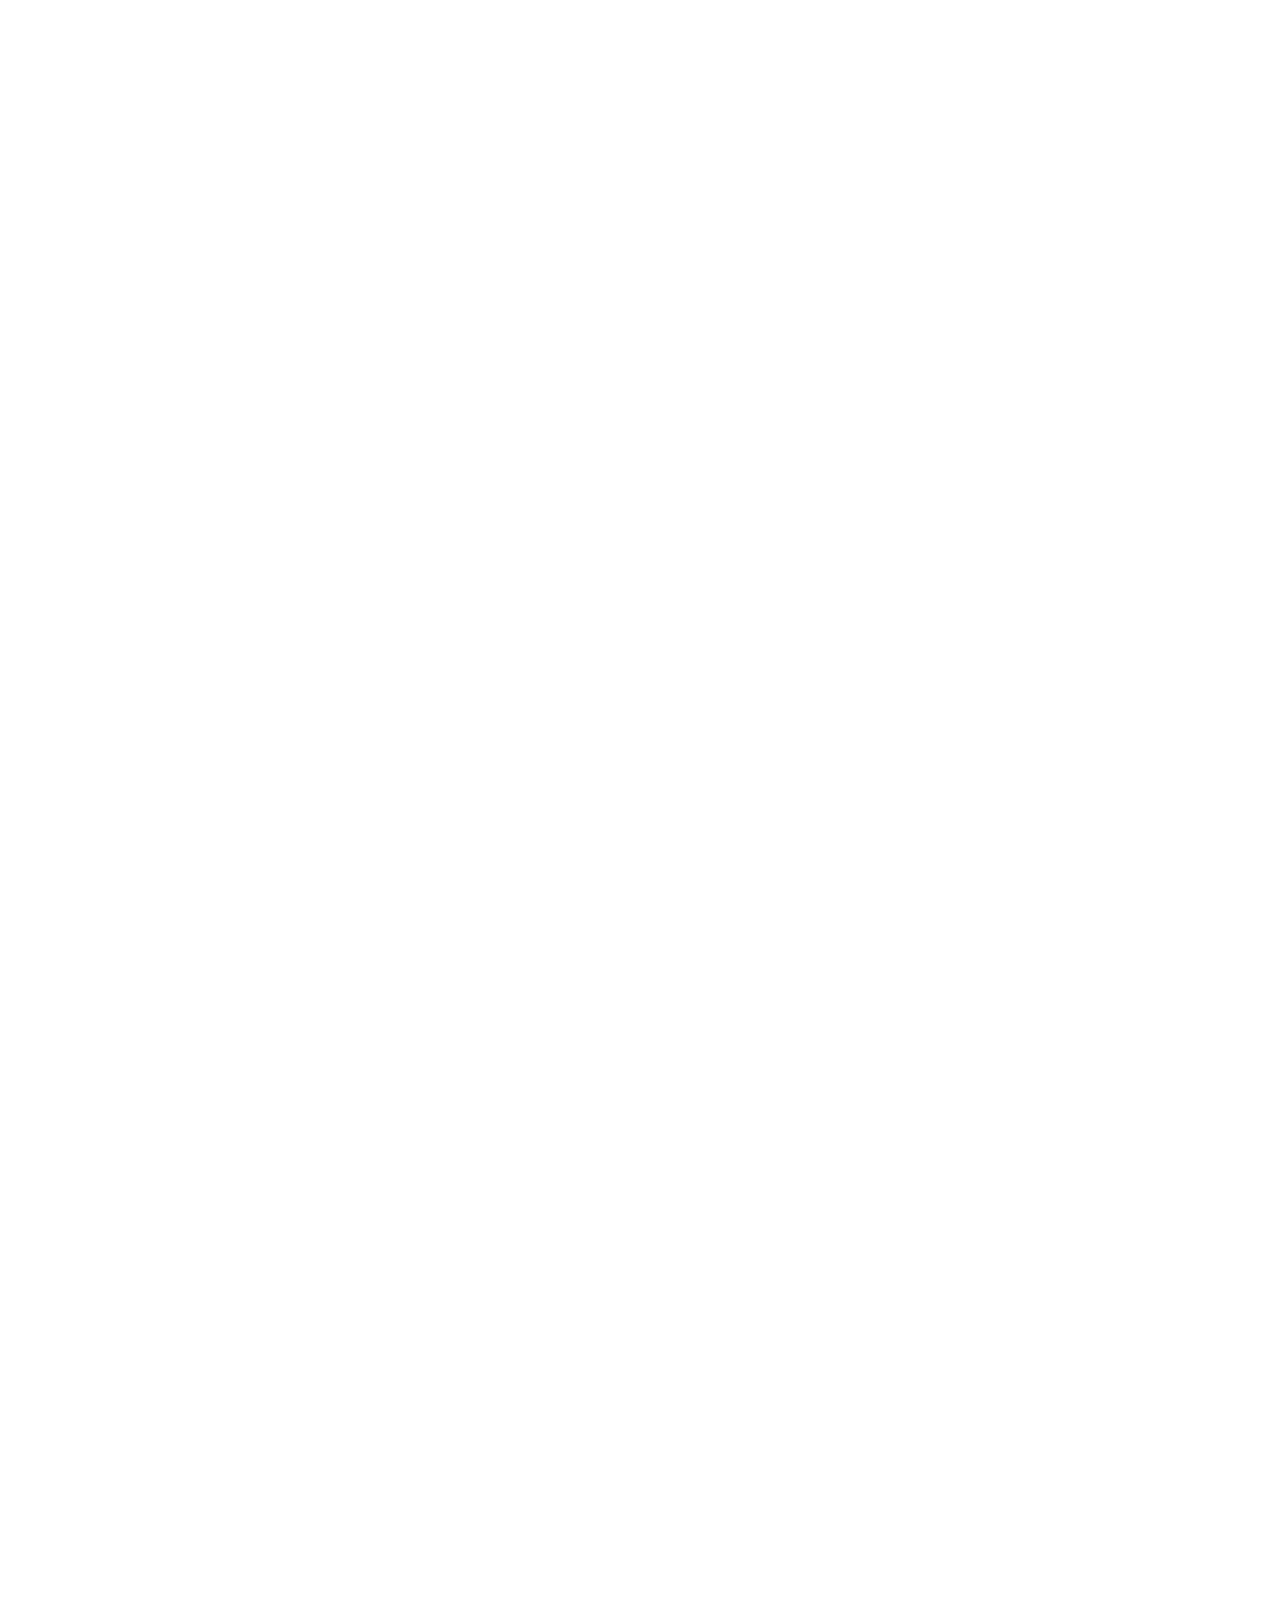
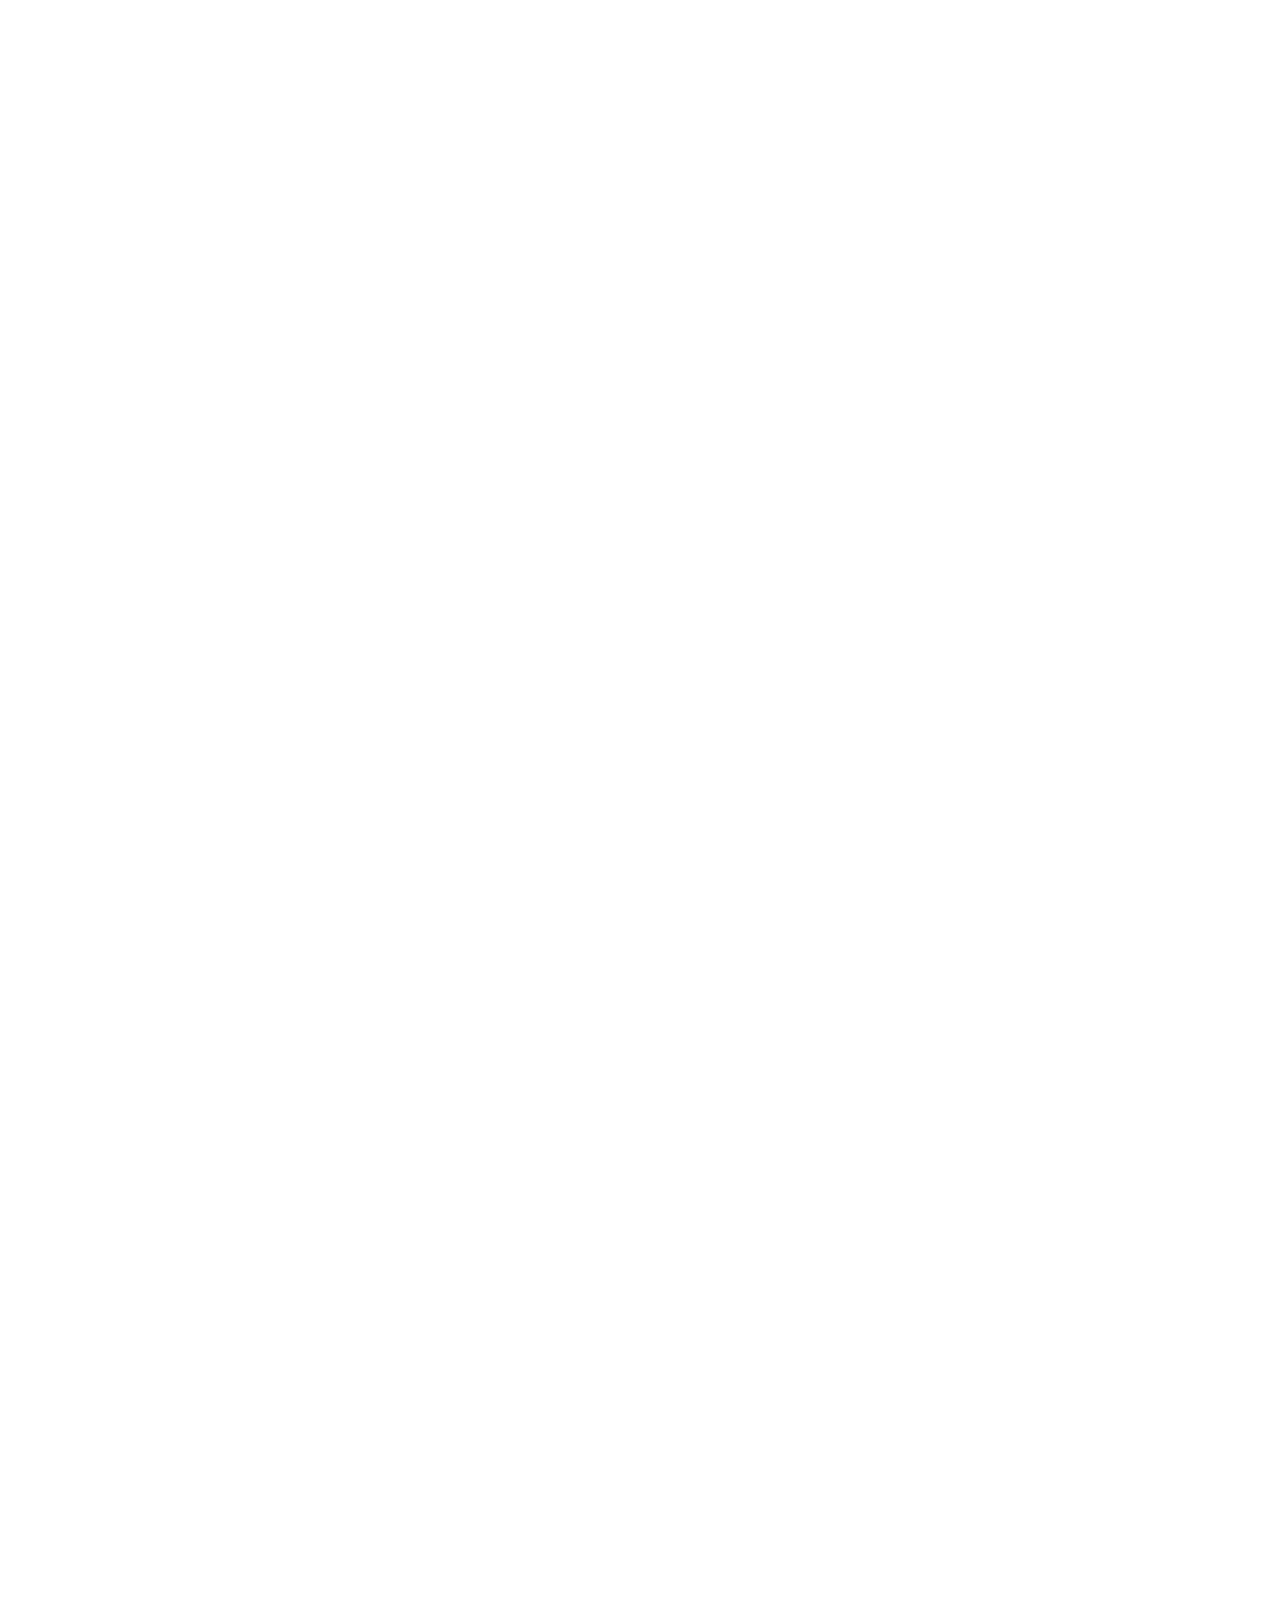
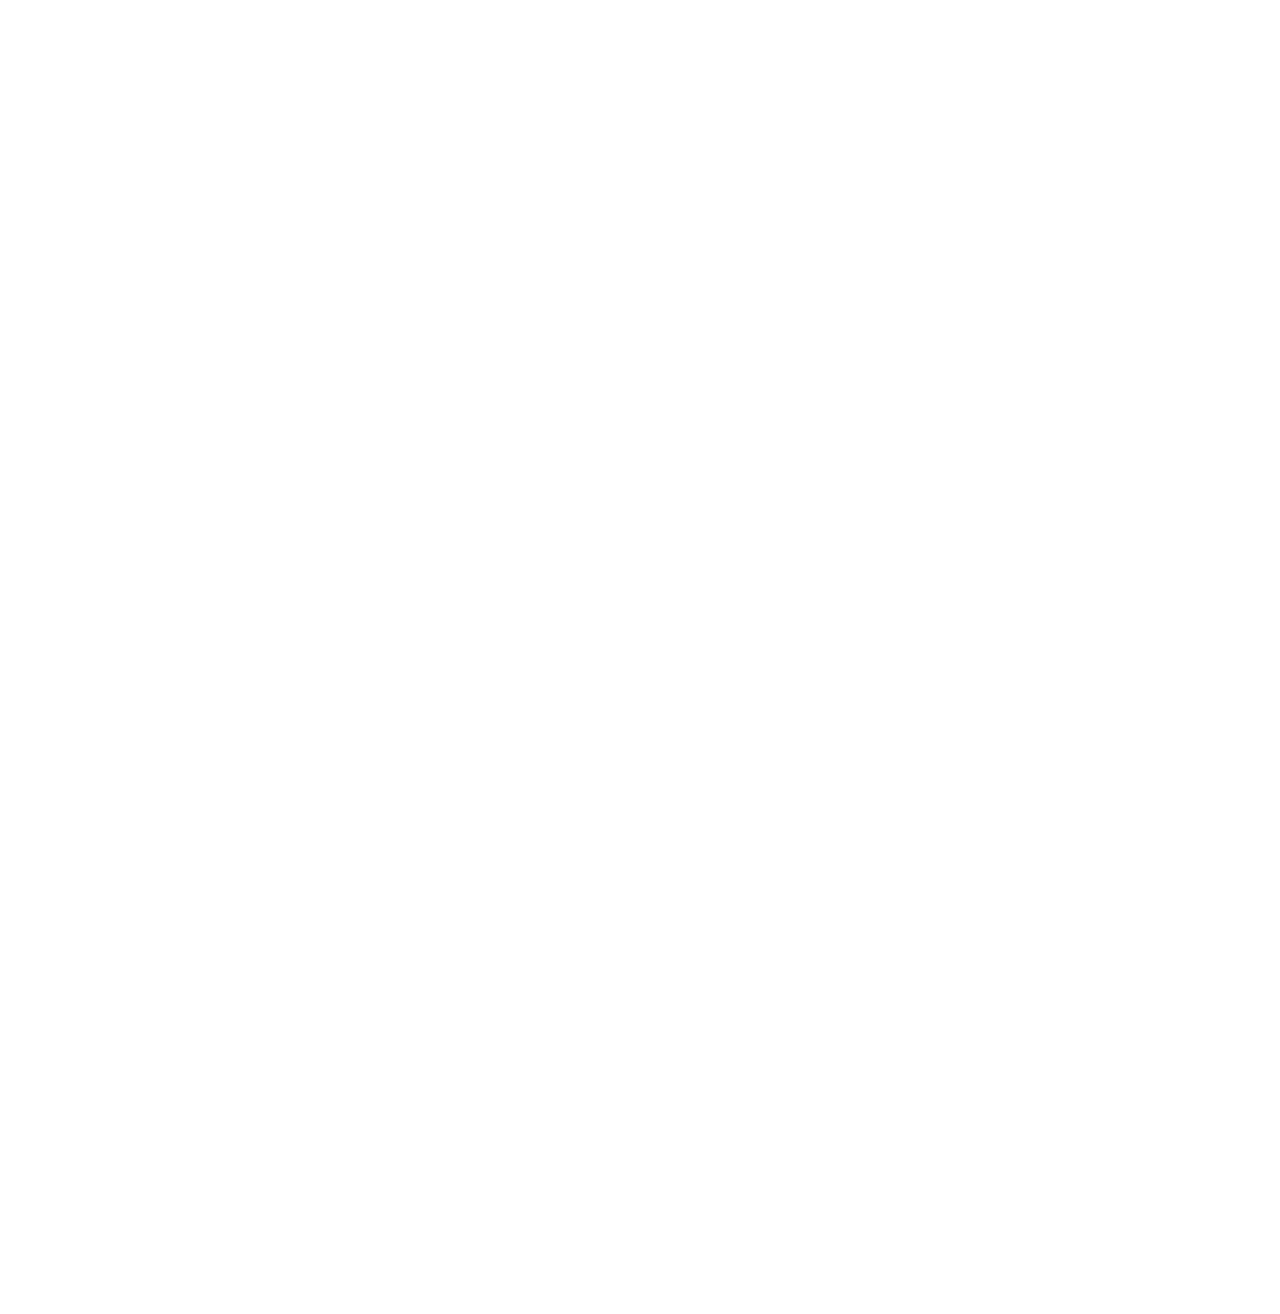
==== index.html @ 6619be15 "Added Images" ====
<!DOCTYPE html>
<!--[if IE 8 ]><html class="ie" xmlns="http://www.w3.org/1999/xhtml" xml:lang="en-US" lang="en-US"> <![endif]-->
<!--[if (gte IE 9)|!(IE)]><!-->
<html xmlns="http://www.w3.org/1999/xhtml" xml:lang="en-US" lang="en-US">
<!--<![endif]-->

<head>
    <!-- Basic Page Needs -->
    <meta charset="utf-8">
    <!--[if IE]><meta http-equiv='X-UA-Compatible' content='IE=edge,chrome=1'><![endif]-->
    <title>Sree Planners & Builders</title>
    <meta name="description"
        content="Template built for Construction Company, Building Services, Architecture, Engineering, Cleaning Service and other Construction related services">
    <meta name="keywords"
        content=" architecture, builder, building, building company, cleaning services, construction, construction business, construction company">
    <meta name="author" content="blogwp.com">

    <!-- Mobile Specific Metas -->
    <meta name="viewport" content="width=device-width, initial-scale=1, maximum-scale=1">

    <!-- Theme Style -->
    <link rel="stylesheet" type="text/css" href="style.css">

    <!-- Favicon and touch icons  -->
    <link href="https://cdn.jsdelivr.net/npm/bootstrap@5.1.3/dist/css/bootstrap.min.css">
    <link rel="shortcut icon" href="assets/img/Layer 2.svg">
    <link rel="apple-touch-icon-precomposed" href="assets/icon/apple-touch-icon-158-precomposed.png">

    <!-- HTML5 shim and Respond.js for IE8 support of HTML5 elements and media queries -->
    <!--[if lt IE 9]>
      <script src="https://oss.maxcdn.com/html5shiv/3.7.2/html5shiv.min.js"></script>
      <script src="https://oss.maxcdn.com/respond/1.4.2/respond.min.js"></script>
    <![endif]-->
</head>

<body class="front-page no-sidebar site-layout-full-width header-style-1 menu-has-search menu-has-cart header-sticky">

    <div id="wrapper" class="animsition">
        <div id="page" class="clearfix">

            <div id="site-header-wrap">
                <!-- Whatsapp Button -->
                <link rel="stylesheet"
                    href="https://maxcdn.bootstrapcdn.com/font-awesome/4.5.0/css/font-awesome.min.css">
                <a href="https://api.whatsapp.com/send?phone=+919445814431" class=" float" target="_blank">
                    <i class="fa fa-whatsapp my-float"></i>
                </a>
                <!-- Whatsapp Button End -->
                <!-- Top Bar -->
                <div id="top-bar" class="style-2">
                    <div id="top-bar-inner" class="container">
                        <div class="top-bar-inner-wrap">

                            <div class="top-bar-socials">
                                <div class="inner">
                                    <span class="icons">
                                        <a href="index.html#" title="Twitter"><span class="fa fa-twitter"
                                                aria-hidden="true"></span></a>
                                        <a href="index.html#" title="Facebook"><span class="fa fa-facebook"
                                                aria-hidden="true"></span></a>
                                        <a href="index.html#" title="Google Plus"><span class="fa fa-google-plus"
                                                aria-hidden="true"></span></a>
                                        <a href="index.html#" title="Pinterest"><span class="fa fa-pinterest"
                                                aria-hidden="true"></span></a>
                                        <a href="index.html#" title="Dribbble"><span class="fa fa-dribbble"
                                                aria-hidden="true"></span></a>
                                    </span>
                                </div>
                            </div><!-- /.top-bar-socials -->

                            <div class="top-bar-content">
                                <span id="top-bar-text">
                                    <a href="tel:+919500789328"><i class="fa fa-phone-square"></i>+91 9500789328</a>
                                    <a href="mailto:sreeplanners2011@gmail.com"><i
                                            class="fa fa-envelope"></i>sreeplanners2011@gmail.com</a>
                                    <i class="fa fa-clock-o"></i>Mon-Sat: 7:00 - 17:00
                                </span><!-- /#top-bar-text -->
                            </div><!-- /.top-bar-content -->
                        </div>
                    </div>
                </div><!-- /#top-bar -->

                <!-- Header -->
                <header id="site-header" class="header-front-page style-1">
                    <div id="site-header-inner" class="container">
                        <div class="wrap-inner">
                            <div id="site-logo" class="clearfix">
                                <div id="site-logo-inner">
                                    <a href="home-slider-full-screen.html" title="Construction" rel="home"
                                        class="main-logo">
                                        <img class="logo" src="assets/img/Layer 2.svg" height="75px" alt="Construction"
                                            data-width="200" data-height="75px">
                                    </a>
                                </div>
                            </div><!-- /#site-logo -->

                            <div class="mobile-button"><span></span></div><!-- //mobile menu button -->

                            <nav id="main-nav" class="main-nav">
                                <ul class="menu">
                                    <li class="menu-item current-menu-item"><a href="index.html">Home</a>
                                    </li>
                                    <li class="menu-item"><a href="about.html">About Us</a>
                                    </li>
                                    <li class="menu-item"><a href="service.html">Services</a>
                                    </li>
                                    <li class="menu-item"><a href="portfolio.html">Portfolio</a></li>
                                    <li class="menu-item"><a href="contact.html">Contact</a></li>
                                </ul>
                            </nav>


                            <!-- /.nav-top-cart-wrapper -->
                        </div>
                    </div><!-- /#site-header-inner -->
                </header><!-- /#site-header -->
            </div><!-- /#site-header-wrap -->

            <!-- Slider -->
            <div class="rev_slider_wrapper fullwidthbanner-container">
                <div id="rev-slider2" class="rev_slider fullwidthabanner">
                    <ul>
                        <!-- Slide -->
                        <li data-transition="random">
                            <!-- Main Image -->
                            <img src="assets/img/slider/6.jpg" alt="" data-bgposition="center center" data-bgfit="cover"
                                data-bgrepeat="no-repeat" data-no-retina>
                            <!-- Layers -->
                            <div class="sfb tp-caption tp-resizeme text-white font-family-heading text-shadow text-center font-weight-700 letter-spacing-2px"
                                data-x="['center','center','center','center']" data-hoffset="['0','0','0','0']"
                                data-y="['middle','middle','middle','middle']" data-voffset="['-90','-90','-90','-90']"
                                data-fontsize="['58','54','50','46']" data-lineheight="['68','64','60','56']"
                                data-width="none" data-height="none" data-whitespace="nowrap" data-transform_idle="o:1;"
                                data-transform_in="o:0" data-transform_out="o:0"
                                data-mask_in="x:0px;y:0px;s:inherit;e:inherit;"
                                data-mask_out="x:0;y:0;s:inherit;e:inherit;" data-start="1500" data-splitin="none"
                                data-splitout="none" data-responsive_offset="on">
                                SREE BUILDER & PLANNERS
                            </div>
                            <div class="sfb tp-caption tp-resizeme text-white text-shadow text-center"
                                data-x="['center','center','center','center']" data-hoffset="['0','0','0','0']"
                                data-y="['middle','middle','middle','middle']" data-voffset="['-14','-14','-14','-14']"
                                data-fontsize="['16','16','16','16']" data-lineheight="['30','30','30','28']"
                                data-width="none" data-height="none" data-whitespace="nowrap" data-transform_idle="o:1;"
                                data-transform_in="o:0" data-transform_out="o:0"
                                data-mask_in="x:0px;y:0px;s:inherit;e:inherit;"
                                data-mask_out="x:0;y:0;s:inherit;e:inherit;" data-start="1800" data-splitin="none"
                                data-splitout="none" data-responsive_offset="on" data-lasttriggerstate="reset">
                                We will make your building construction project proceed in a straightforward manner<br>
                                with the least possible impact on your normal operations.
                            </div>
                            <div class="sfb tp-caption" data-x="['center','center','center','center']"
                                data-hoffset="['0','0','0','0']" data-y="['middle','middle','middle','middle']"
                                data-voffset="['83','83','83','83']" data-width="none" data-height="none"
                                data-whitespace="nowrap"
                                data-transform_hover="o:1;rX:0;rY:0;rZ:0;z:0;s:300;e:Power1.easeInOut;"
                                data-style_hover="c:rgba(255, 255, 255, 1.00);bc:rgba(255, 255, 255, 1.00);cursor:pointer;"
                                data-transform_idle="o:1;" data-transform_in="o:0" data-transform_out="o:0"
                                data-mask_out="x:inherit;y:inherit;s:inherit;e:inherit;" data-start="2100"
                                data-splitin="none" data-splitout="none"
                                data-actions='[{"event":"click","action":"scrollbelow","offset":"20px"}]'
                                data-responsive="on">
                                <a href="contact.html" class="wprt-button rounded-3px">GET A QUOTE</a>
                            </div>
                        </li>
                        <!-- End Slide -->

                        <!-- Slide -->
                        <li data-transition="random">
                            <!-- Main Image -->
                            <img src="assets/img/slider/7.jpg" alt="" data-bgposition="center center" data-no-retina>
                            <!-- Layers -->
                            <div class="sfb tp-caption tp-resizeme text-white font-family-heading text-shadow font-weight-700 letter-spacing-2px"
                                data-x="['left','left','left','left']" data-hoffset="['30','30','30','30']"
                                data-y="['middle','middle','middle','middle']"
                                data-voffset="['-110','-110','-110','-110']" data-fontsize="['58','54','50','46']"
                                data-lineheight="['68','64','60','56']" data-width="none" data-height="none"
                                data-whitespace="nowrap" data-transform_idle="o:1;" data-transform_in="o:0"
                                data-transform_out="o:0" data-mask_in="x:0px;y:0px;"
                                data-mask_out="x:inherit;y:inherit;" data-start="1500" data-splitin="none"
                                data-splitout="none" data-responsive_offset="on">
                                WE FOCUS ON YOU
                            </div>
                            <div class="sfb tp-caption tp-resizeme text-white text-shadow"
                                data-x="['left','left','left','left']" data-hoffset="['30','30','30','30']"
                                data-y="['middle','middle','middle','middle']" data-voffset="['-34','-34','-34','-34']"
                                data-fontsize="['16','16','16','16']" data-lineheight="['30','30','30','28']"
                                data-width="none" data-height="none" data-whitespace="nowrap" data-transform_idle="o:1;"
                                data-transform_in="o:0" data-transform_out="o:0" data-start="1800" data-splitin="none"
                                data-splitout="none" data-responsive_offset="on" data-lasttriggerstate="reset">
                                We provide expertise and genuine commitment to quality on every project<br> no matter
                                the size, market or delivery method.
                            </div>
                            <div class="sfb tp-caption" data-x="['left','left','left','left']"
                                data-hoffset="['30','30','30','30']" data-y="['middle','middle','middle','middle']"
                                data-voffset="['63','63','63','63']" data-width="none" data-height="none"
                                data-whitespace="nowrap"
                                data-transform_hover="o:1;rX:0;rY:0;rZ:0;z:0;s:300;e:Power1.easeInOut;"
                                data-style_hover="c:rgba(255, 255, 255, 1.00);bc:rgba(255, 255, 255, 1.00);cursor:pointer;"
                                data-transform_idle="o:1;" data-transform_in="o:0" data-transform_out="o:0"
                                data-mask_out="x:inherit;y:inherit;s:inherit;e:inherit;" data-start="2100"
                                data-splitin="none" data-splitout="none"
                                data-actions='[{"event":"click","action":"scrollbelow","offset":"20px"}]'
                                data-responsive="on">
                                <a href="portfolio.html" class="wprt-button rounded-3px">OUR
                                    PORTFOLIO</a>
                            </div>
                            <div class="sfb tp-caption" data-x="['left','left','left','left']"
                                data-hoffset="['240','230','230','220']" data-y="['middle','middle','middle','middle']"
                                data-voffset="['63','63','63','63']" data-width="none" data-height="none"
                                data-whitespace="nowrap"
                                data-transform_hover="o:1;rX:0;rY:0;rZ:0;z:0;s:300;e:Power1.easeInOut;"
                                data-style_hover="c:rgba(255, 255, 255, 1.00);bc:rgba(255, 255, 255, 1.00);cursor:pointer;"
                                data-transform_idle="o:1;" data-transform_in="o:0" data-transform_out="o:0"
                                data-mask_out="x:inherit;y:inherit;s:inherit;e:inherit;" data-start="2200"
                                data-splitin="none" data-splitout="none"
                                data-actions='[{"event":"click","action":"scrollbelow","offset":"20px"}]'
                                data-responsive="on">
                                <a href="contact.html" class="wprt-button outline rounded-3px">CONTACT US</a>
                            </div>
                        </li>
                        <!-- End Slide -->
                    </ul>
                    <div class="tp-bannertimer tp-bottom"></div>
                </div>
            </div>

            <!-- Main Content -->
            <div id="main-content" class="site-main clearfix">
                <div id="content-wrap">
                    <div id="site-content" class="site-content clearfix">
                        <div id="inner-content" class="inner-content-wrap">
                            <div class="page-content">

                                <!-- Promotion -->
                                <section class="wprt-section promotion">
                                    <div class="container">
                                        <div class="row">
                                            <div class="col-md-8">
                                                <div class="wprt-spacer" data-desktop="8" data-mobi="8" data-smobi="8">
                                                </div>
                                                <h2 class="text-white text-center-mobile font-size-20 margin-bottom-0">
                                                    Contractors & Construction Managers Since 2011</h2>
                                                <div class="wprt-spacer" data-desktop="0" data-mobi="20"
                                                    data-smobi="20"></div>
                                            </div><!-- /.col-md-8 -->

                                            <div class="col-md-4">
                                                <div class="text-right text-center-mobile"><a href="contact.html"
                                                        class="wprt-button white rounded-3px">GET A QUOTE</a></div>
                                                <div class="wprt-spacer" data-desktop="0" data-mobi="15"
                                                    data-smobi="15"></div>
                                            </div><!-- /.col-md-4 -->

                                        </div><!-- /.row -->
                                    </div><!-- /.container -->
                                </section>

                                <!-- SERVICES -->
                                <section class="wprt-section services">
                                    <div class="container">
                                        <div class="row">
                                            <div class="col-md-12">
                                                <div class="wprt-spacer" data-desktop="70" data-mobi="60"
                                                    data-smobi="60" style="height:70px"></div>
                                                <h2 class="text-center margin-bottom-10">MAIN SERVICES</h2>
                                                <div class="wprt-lines style-2 custom-1">
                                                    <div class="line-1"></div>
                                                </div>
                                                <div class="wprt-spacer" data-desktop="50" data-mobi="40"
                                                    data-smobi="40" style="height:50px"></div>
                                            </div><!-- /.col-md-12 -->

                                            <div class="col-md-4">
                                                <div
                                                    class="wprt-icon-box accent-background rounded icon-effect-2 icon-left">
                                                    <div class="icon-wrap">
                                                        <span class="dd-icon icon-drawing"></span>
                                                    </div>
                                                    <div class="content-wrap">
                                                        <h3 class="dd-title font-size-18"><a
                                                                href="services.html#s7">Surveying and Soil<br> Tests</a>
                                                        </h3>
                                                    </div>
                                                </div>

                                                <div class="wprt-spacer" data-desktop="50" data-mobi="30"
                                                    data-smobi="30" style="height:50px"></div>

                                                <div
                                                    class="wprt-icon-box accent-background rounded icon-effect-2 icon-left">
                                                    <div class="icon-wrap">
                                                        <span class="dd-icon icon-engineer"></span>
                                                    </div>
                                                    <div class="content-wrap">
                                                        <h3 class="dd-title font-size-18"><a
                                                                href="services.html#s10">Architectural &amp; Structural
                                                                Design</a></h3>
                                                    </div>
                                                </div>

                                                <div class="wprt-spacer" data-desktop="0" data-mobi="30" data-smobi="30"
                                                    style="height:0px"></div>
                                            </div><!-- /.col-md-4 -->

                                            <div class="col-md-4">
                                                <div
                                                    class="wprt-icon-box accent-background rounded icon-effect-2 icon-left">
                                                    <div class="icon-wrap">
                                                        <span class="dd-icon icon-drawing-compass"></span>
                                                    </div>
                                                    <div class="content-wrap">
                                                        <h3 class="dd-title font-size-18"><a
                                                                href="services.html#s8">Promotion Of Residential Flats
                                                                &amp; Plots</a></h3>
                                                    </div>
                                                </div>

                                                <div class="wprt-spacer" data-desktop="50" data-mobi="30"
                                                    data-smobi="30" style="height:50px"></div>

                                                <div
                                                    class="wprt-icon-box accent-background rounded icon-effect-2 icon-left">
                                                    <div class="icon-wrap">
                                                        <span class="dd-icon icon-drill-2"></span>
                                                    </div>
                                                    <div class="content-wrap">
                                                        <h3 class="dd-title font-size-18"><a
                                                                href="services.html#s10">Renovation Of Home & <br>
                                                                Villas</a></h3>
                                                    </div>
                                                </div>

                                                <div class="wprt-spacer" data-desktop="0" data-mobi="30" data-smobi="30"
                                                    style="height:0px"></div>
                                            </div><!-- /.col-md-4 -->

                                            <div class="col-md-4">
                                                <div
                                                    class="wprt-icon-box accent-background rounded icon-effect-2 icon-left">
                                                    <div class="icon-wrap">
                                                        <span class="dd-icon icon-light-bulb"></span>
                                                    </div>
                                                    <div class="content-wrap">
                                                        <h3 class="dd-title font-size-18"><a
                                                                href="services.html#s9">Construction Of Residential
                                                                &amp; Industrial Buildings</a></h3>
                                                    </div>
                                                </div>

                                                <div class="wprt-spacer" data-desktop="50" data-mobi="30"
                                                    data-smobi="30" style="height:50px"></div>

                                                <div
                                                    class="wprt-icon-box accent-background rounded icon-effect-2 icon-left">
                                                    <div class="icon-wrap">
                                                        <span class="dd-icon icon-pipe-11"></span>
                                                    </div>
                                                    <div class="content-wrap">
                                                        <h3 class="dd-title font-size-18"><a
                                                                href="services.html#s12">Property Management
                                                                Services</a></h3>
                                                    </div>
                                                </div>
                                            </div><!-- /.col-md-4 -->

                                            <div class="col-md-12">
                                                <div class="wprt-spacer" data-desktop="70" data-mobi="60"
                                                    data-smobi="60" style="height:70px"></div>
                                            </div><!-- /.col-md-12 -->
                                        </div><!-- /.row -->
                                    </div><!-- /.container -->
                                </section>

                                <!-- WORKS -->
                                <section class="wprt-section works parallax">
                                    <div class="container">
                                        <div class="row">
                                            <div class="col-md-12">
                                                <div class="wprt-spacer" data-desktop="70" data-mobi="60"
                                                    data-smobi="60"></div>
                                                <h2 class="text-left text-white">FEATURED WORK</h2>
                                                <div class="wprt-lines custom-2">
                                                    <div class="line-1"></div>
                                                </div>
                                                <div class="wprt-spacer" data-desktop="50" data-mobi="40"
                                                    data-smobi="40"></div>
                                            </div><!-- /.col-md-12 -->

                                            <div class="col-md-12">
                                                <div class="wprt-project arrow-style-2 has-arrows arrow60 arrow-dark"
                                                    data-layout="slider" data-column="3" data-column2="3"
                                                    data-column3="2" data-column4="1" data-gaph="30" data-gapv="30">
                                                    <div id="projects" class="cbp">
                                                        <div class="cbp-item">
                                                            <div class="project-item">
                                                                <div class="inner">
                                                                    <div class="grid">
                                                                        <figure class="effect-sadie">
                                                                            <img src="assets/img/projects/11.png"
                                                                                alt="image" />
                                                                            <figcaption>
                                                                                <div>
                                                                                    <h2><a target="_blank"
                                                                                            href="page-project-detail.html">LUXURY
                                                                                            BUILDINGS</a></h2>
                                                                                    <p>Construction</p>
                                                                                </div>
                                                                            </figcaption>
                                                                        </figure>
                                                                    </div>

                                                                    <a class="project-zoom cbp-lightbox"
                                                                        href="assets/img/projects/11.png"
                                                                        data-title="LUXURY BUILDINGS">
                                                                        <i class="fa fa-arrows-alt"></i>
                                                                    </a>
                                                                </div>
                                                            </div>
                                                        </div>
                                                        <!--/.cbp-item -->

                                                        <div class="cbp-item">
                                                            <div class="project-item">
                                                                <div class="inner">
                                                                    <figure class="effect-honey">
                                                                        <img src="assets/img/projects/12.png"
                                                                            alt="image" />
                                                                        <figcaption>
                                                                            <div>
                                                                                <h2><a target="_blank"
                                                                                        href="page-project-detail-2.html">LUXURY
                                                                                        BUILDINGS</a></h2>
                                                                                <p>Construction</p>
                                                                            </div>
                                                                        </figcaption>
                                                                    </figure>

                                                                    <a class="project-zoom cbp-lightbox"
                                                                        href="assets/img/projects/12.png"
                                                                        data-title="LUXURY BUILDINGS">
                                                                        <i class="fa fa-arrows-alt"></i>
                                                                    </a>
                                                                </div>
                                                            </div>
                                                        </div>
                                                        <!--/.cbp-item -->

                                                        <div class="cbp-item">
                                                            <div class="project-item">
                                                                <div class="inner">
                                                                    <figure class="effect-zoe">
                                                                        <img src="assets/img/projects/13.png"
                                                                            alt="image" />
                                                                        <figcaption>
                                                                            <div>
                                                                                <h2><a target="_blank"
                                                                                        href="page-project-detail-3.html">LUXURY
                                                                                        BUILDINGS</a></h2>
                                                                                <p>Construction</p>
                                                                            </div>
                                                                        </figcaption>
                                                                    </figure>

                                                                    <a class="project-zoom cbp-lightbox"
                                                                        href="assets/img/projects/13-full.png"
                                                                        data-title="LUXURY BUILDINGS">
                                                                        <i class="fa fa-arrows-alt"></i>
                                                                    </a>
                                                                </div>
                                                            </div>
                                                        </div>
                                                        <!--/.cbp-item -->

                                                        <div class="cbp-item">
                                                            <div class="project-item">
                                                                <div class="inner">
                                                                    <figure class="effect-sadie">
                                                                        <img src="assets/img/projects/14.png"
                                                                            alt="image" />
                                                                        <figcaption>
                                                                            <div>
                                                                                <h2><a target="_blank"
                                                                                        href="page-project-detail-4.html">LUXURY
                                                                                        BUILDINGS</a></h2>
                                                                                <p>Construction</p>
                                                                            </div>
                                                                        </figcaption>
                                                                    </figure>

                                                                    <a class="project-zoom cbp-lightbox"
                                                                        href="assets/img/projects/14-full.png"
                                                                        data-title="LUXURY BUILDINGS">
                                                                        <i class="fa fa-arrows-alt"></i>
                                                                    </a>
                                                                </div>
                                                            </div>
                                                        </div>
                                                        <!--/.cbp-item -->

                                                        <div class="cbp-item">
                                                            <div class="project-item">
                                                                <div class="inner">
                                                                    <figure class="effect-oscar">
                                                                        <img src="assets/img/projects/15.png"
                                                                            alt="image" />
                                                                        <figcaption>
                                                                            <div>
                                                                                <h2><a target="_blank"
                                                                                        href="page-project-detail.html">LUXURY
                                                                                        BUILDINGS</a></h2>
                                                                                <p>Construction</p>
                                                                            </div>
                                                                        </figcaption>
                                                                    </figure>

                                                                    <a class="project-zoom cbp-lightbox"
                                                                        href="assets/img/projects/15-full.png"
                                                                        data-title="LUXURY BUILDINGS">
                                                                        <i class="fa fa-arrows-alt"></i>
                                                                    </a>
                                                                </div>
                                                            </div>
                                                        </div>
                                                        <!--/.cbp-item -->

                                                        <div class="cbp-item">
                                                            <div class="project-item">
                                                                <div class="inner">
                                                                    <figure class="effect-zoe">
                                                                        <img src="assets/img/projects/16.png"
                                                                            alt="image" />
                                                                        <figcaption>
                                                                            <div>
                                                                                <h2><a target="_blank"
                                                                                        href="page-project-detail-2.html">LUXURY
                                                                                        BUILDINGS</a></h2>
                                                                                <p>Construction</p>
                                                                            </div>
                                                                        </figcaption>
                                                                    </figure>

                                                                    <a class="project-zoom cbp-lightbox"
                                                                        href="assets/img/projects/16-full.png"
                                                                        data-title="LUXURY BUILDINGS">
                                                                        <i class="fa fa-arrows-alt"></i>
                                                                    </a>
                                                                </div>
                                                            </div>
                                                        </div>
                                                        <!--/.cbp-item -->

                                                        <div class="cbp-item">
                                                            <div class="project-item">
                                                                <div class="inner">
                                                                    <figure class="effect-oscar">
                                                                        <img src="assets/img/projects/7.jpg"
                                                                            alt="image" />
                                                                        <figcaption>
                                                                            <div>
                                                                                <h2><a target="_blank"
                                                                                        href="page-project-detail-2.html">LUXURY
                                                                                        BUILDINGS</a></h2>
                                                                                <p>Construction</p>
                                                                            </div>
                                                                        </figcaption>
                                                                    </figure>

                                                                    <a class="project-zoom cbp-lightbox"
                                                                        href="assets/img/projects/7-full.jpg"
                                                                        data-title="LUXURY BUILDINGS">
                                                                        <i class="fa fa-arrows-alt"></i>
                                                                    </a>
                                                                </div>
                                                            </div>
                                                        </div>
                                                        <!--/.cbp-item -->

                                                        <div class="cbp-item">
                                                            <div class="project-item">
                                                                <div class="inner">
                                                                    <figure class="effect-sadie">
                                                                        <img src="assets/img/projects/8.jpg"
                                                                            alt="image" />
                                                                        <figcaption>
                                                                            <div>
                                                                                <h2><a target="_blank"
                                                                                        href="page-project-detail-2.html">LUXURY
                                                                                        BUILDINGS</a></h2>
                                                                                <p>Construction</p>
                                                                            </div>
                                                                        </figcaption>
                                                                    </figure>

                                                                    <a class="project-zoom cbp-lightbox"
                                                                        href="assets/img/projects/8-full.jpg"
                                                                        data-title="LUXURY BUILDINGS">
                                                                        <i class="fa fa-arrows-alt"></i>
                                                                    </a>
                                                                </div>
                                                            </div>
                                                        </div>
                                                        <!--/.cbp-item -->
                                                    </div><!-- /#projects -->
                                                </div>
                                                <!--/.wprt-project -->
                                            </div><!-- /.col-md-12 -->

                                            <div class="col-md-12">
                                                <div class="wprt-spacer" data-desktop="80" data-mobi="60"
                                                    data-smobi="60"></div>
                                            </div><!-- /.col-md-12 -->
                                        </div><!-- /.row -->
                                    </div><!-- /.container -->
                                </section>

                                <!-- WHY CHOOSE US -->
                                <section class="wprt-section">
                                    <div class="container">
                                        <div class="row">
                                            <div class="col-md-6">
                                                <div class="wprt-spacer" data-desktop="70" data-mobi="60"
                                                    data-smobi="60"></div>
                                                <h2>WHY CHOOSE US?</h2>
                                                <div class="wprt-lines style-1 custom-3">
                                                    <div class="line-1"></div>
                                                    <div class="line-2"></div>
                                                </div>
                                                <div class="wprt-spacer" data-desktop="50" data-mobi="40"
                                                    data-smobi="40"></div>

                                                <div class="wprt-toggle style-1">
                                                    <h3 class="toggle-title">We have 10 plus years in the building
                                                        industry</h3>
                                                    <div class="toggle-content">More than 25 years experience in
                                                        construction industry and takes pride in contributing its share
                                                        to the remarkable development of the Chennai suburbs.</div>
                                                </div>

                                                <div class="wprt-toggle active style-1">
                                                    <h3 class="toggle-title">Quality construction continues after the
                                                        project</h3>
                                                    <div class="toggle-content">Quality continues to speak for itself
                                                        after the completion of a project. Strict adherence to quality
                                                        has remained the hallmark of the company. Reference from
                                                        satisfied clients is the secret ingredient of our continuous
                                                        growth. Our detailed project proposals and estimates eliminate
                                                        guesswork.</div>
                                                </div>

                                                <div class="wprt-toggle style-1">
                                                    <h3 class="toggle-title">Honesty and Itegrity
                                                    </h3>
                                                    <div class="toggle-content">Honesty and integrity are the core
                                                        values upon which the culture of Shree Neel Construction
                                                        Corporation is built. These are virtues that have differentiated
                                                        us from the rest. We are into the building construction because
                                                        we love it. Our interactions with our clients, suppliers and
                                                        officials are based on complete honesty.</div>
                                                </div>

                                                <div class="wprt-toggle style-1">
                                                    <h3 class="toggle-title">Employees are continually trained on safety
                                                        issues</h3>
                                                    <div class="toggle-content">Workplace safety training is as vital as
                                                        workplace safety itself. It enables the management to ensure a
                                                        safe and healthy work environment. It also helps the employees
                                                        to recognize safety hazards and correct them. It enables them to
                                                        understand best safety practices and expectations.</div>
                                                </div>
                                            </div><!-- /.col-md-6 -->

                                            <div class="col-md-6">
                                                <div class="wprt-spacer" data-desktop="70" data-mobi="60"
                                                    data-smobi="60"></div>
                                                <h2>ABOUT US</h2>
                                                <div class="wprt-lines style-1 custom-3">
                                                    <div class="line-1"></div>
                                                    <div class="line-2"></div>
                                                </div>
                                                <div class="wprt-spacer" data-desktop="50" data-mobi="40"
                                                    data-smobi="40"></div>

                                                <div class="wprt-galleries galleries w-570px" data-width="135"
                                                    data-margin="10">
                                                    <div id="wprt-slider" class="flexslider">
                                                        <ul class="slides">
                                                            <li class="flex-active-slide">
                                                                <a class="zoom" href="assets/img/album/1.jpg"><i
                                                                        class="fa fa-arrows-alt"></i></a>
                                                                <img src="assets/img/album/5.jpg" alt="image" />
                                                            </li>

                                                            <li class="flex-active-slide">
                                                                <a class="zoom" href="assets/img/album/2.jpg"><i
                                                                        class="fa fa-arrows-alt"></i></a>
                                                                <img src="assets/img/album/2.jpg" alt="image" />
                                                            </li>

                                                            <li class="flex-active-slide">
                                                                <a class="zoom" href="assets/img/album/3.jpg"><i
                                                                        class="fa fa-arrows-alt"></i></a>
                                                                <img src="assets/img/album/3.jpg" alt="image" />
                                                            </li>

                                                            <li class="flex-active-slide">
                                                                <a class="zoom" href="assets/img/album/4.jpg"><i
                                                                        class="fa fa-arrows-alt"></i></a>
                                                                <img src="assets/img/album/6.jpg" alt="image" />
                                                            </li>
                                                        </ul>
                                                    </div>

                                                    <div id="wprt-carousel" class="flexslider">
                                                        <ul class="slides">
                                                            <li><img src="assets/img/album/5.jpg" alt="image"></li>
                                                            <li><img src="assets/img/album/2.jpg" alt="image"></li>
                                                            <li><img src="assets/img/album/3.jpg" alt="image"></li>
                                                            <li><img src="assets/img/album/6.jpg" alt="image"></li>
                                                        </ul>
                                                    </div>
                                                </div>
                                            </div><!-- /.col-md-6 -->

                                            <div class="col-md-12">
                                                <div class="wprt-spacer" data-desktop="70" data-mobi="60"
                                                    data-smobi="60"></div>
                                            </div><!-- /.col-md-12 -->
                                        </div><!-- /.row -->
                                    </div><!-- /.container -->
                                </section>

                                <!-- OFFER -->
                                <section class="wprt-section offer">
                                    <div class="container">
                                        <div class="row">
                                            <div class="col-md-12">
                                                <div class="wprt-spacer" data-desktop="70" data-mobi="60"
                                                    data-smobi="60"></div>
                                                <h2>WHAT WE OFFER</h2>
                                                <div class="wprt-lines style-1 custom-5">
                                                    <div class="line-1"></div>
                                                    <div class="line-2"></div>
                                                </div>
                                                <div class="wprt-spacer" data-desktop="50" data-mobi="40"
                                                    data-smobi="40"></div>
                                            </div><!-- /.col-md-12 -->

                                            <div class="col-md-12">
                                                <div class="wprt-service arrow-style-2 has-arrows arrow60 arrow-light"
                                                    data-layout="slider" data-column="3" data-column2="3"
                                                    data-column3="2" data-column4="1" data-gaph="30" data-gapv="30">
                                                    <div id="service-wrap" class="cbp">
                                                        <div class="cbp-item">
                                                            <div class="service-item clearfix">
                                                                <div class="thumb"><img src="assets/img/services/1.jpg"
                                                                        alt="image" /></div>
                                                                <div class="service-item-wrap">
                                                                    <h3 class="title font-size-18"><a href="#">Design &
                                                                            Construction</a></h3>

                                                                    <a href="#"
                                                                        class="wprt-button small rounded-3px">READ
                                                                        MORE</a>
                                                                </div>
                                                            </div>
                                                        </div><!-- /.cbp-item -->

                                                        <div class="cbp-item">
                                                            <div class="service-item clearfix">
                                                                <div class="thumb"><img src="assets/img/services/2.jpg"
                                                                        alt="image" /></div>
                                                                <div class="service-item-wrap">
                                                                    <h3 class="title font-size-18"><a href="#">The Green
                                                                            Building</a></h3>

                                                                    <a href="#"
                                                                        class="wprt-button small rounded-3px">READ
                                                                        MORE</a>
                                                                </div>
                                                            </div>
                                                        </div><!-- /.cbp-item -->

                                                        <div class="cbp-item">
                                                            <div class="service-item clearfix">
                                                                <div class="thumb"><img src="assets/img/services/3.jpg"
                                                                        alt="image" /></div>
                                                                <div class="service-item-wrap">
                                                                    <h3 class="title font-size-18"><a href="#">House
                                                                            Renovation</a></h3>

                                                                    <a href="#"
                                                                        class="wprt-button small rounded-3px">READ
                                                                        MORE</a>
                                                                </div>
                                                            </div>
                                                        </div><!-- /.cbp-item -->

                                                        <div class="cbp-item">
                                                            <div class="service-item clearfix">
                                                                <div class="thumb"><img src="assets/img/services/1.jpg"
                                                                        alt="image" /></div>
                                                                <div class="service-item-wrap">
                                                                    <h3 class="title font-size-18"><a href="#">Design &
                                                                            Construction</a></h3>

                                                                    <a href="#"
                                                                        class="wprt-button small rounded-3px">READ
                                                                        MORE</a>
                                                                </div>
                                                            </div>
                                                        </div><!-- /.cbp-item -->
                                                    </div><!-- /#service-wrap -->
                                                </div><!-- /.wprt-service -->
                                            </div><!-- /.col-md-12 -->

                                            <div class="col-md-12">
                                                <div class="wprt-spacer" data-desktop="80" data-mobi="60"
                                                    data-smobi="60"></div>
                                            </div><!-- /.col-md-12 -->
                                        </div><!-- /.row -->
                                    </div><!-- /.container -->
                                </section>

                                <!-- FACTS -->
                                <!-- <section class="wprt-section facts">
                                    <div class="container">
                                        <div class="row">
                                            <div class="col-md-4">
                                            </div><!-- /.col-md-4 
                                            <div class="col-md-8">
                                                <div class="wprt-spacer" data-desktop="120" data-mobi="80"
                                                    data-smobi="60"></div>
                                                <h2
                                                    class="text-right text-center-mobile text-white font-family-extend font-size-25 margin-bottom-0 line-height-normal letter-spacing-1px">
                                                    The Construction Company</h2>
                                                <h3
                                                    class="text-right text-center-mobile text-white font-family-heading font-size-70 line-height-normal margin-bottom-20 letter-spacing-1px">
                                                    <strong>AWESOME FACTS</strong>
                                                </h3>
                                            </div><!-- /.col-md-8 
                                            <div class="col-md-6">
                                            </div><!-- /.col-md-6 
                                            <div class="col-md-2">
                                                <div class="wprt-counter text-center white-type has-plus">
                                                    <div class="number" data-speed="5000" data-to="13691"
                                                        data-in-viewport="yes">13691</div>
                                                    <div class="text">PROJECT COMPLETED</div>
                                                </div>
                                            </div><!-- /.col-md-2 
                                            <div class="col-md-2">
                                                <div class="wprt-counter text-center white-type has-plus">
                                                    <div class="number" data-speed="5000" data-to="1725"
                                                        data-in-viewport="yes">1725</div>
                                                    <div class="text">SATISFIED CLIENTS</div>
                                                </div>
                                            </div><!-- /.col-md-2 
                                            <div class="col-md-2">
                                                <div class="wprt-counter text-center white-type has-plus">
                                                    <div class="number" data-speed="5000" data-to="984"
                                                        data-in-viewport="yes">984</div>
                                                    <div class="text">WORKERS EMPLOYED</div>
                                                </div>
                                            </div><!-- /.col-md-2 
                                            <div class="col-md-12">
                                                <div class="wprt-spacer" data-desktop="130" data-mobi="80"
                                                    data-smobi="60"></div>
                                            </div><!-- /.col-md-12 
                                        </div><!-- /.row 
                                    </div><!-- /.container 
                                </section> -->

                                <!-- TESTIMONIALS -->
                                <section class="wprt-section testiminials">
                                    <div class="container">
                                        <div class="row">
                                            <div class="col-md-12">
                                                <div class="wprt-spacer" data-desktop="70" data-mobi="60"
                                                    data-smobi="60"></div>
                                            </div><!-- /.col-md-12 -->

                                            <div class="col-md-6">
                                                <h2>OUR PARTNERS</h2>
                                                <div class="wprt-lines style-1 custom-3">
                                                    <div class="line-1"></div>
                                                    <div class="line-2"></div>
                                                </div>
                                                <div class="wprt-spacer" data-desktop="50" data-mobi="40"
                                                    data-smobi="40"></div>

                                                <div class="wprt-partner-grid has-outline col-3 gutter-10">
                                                    <div class="partner-wrap clearfix">
                                                        <div class="partner-row clearfix">
                                                            <div class="partner-item">
                                                                <div class="inner-item">
                                                                    <a target="_blank" href="#"><img
                                                                            src="assets/img/partners/1.png"
                                                                            alt="image" /></a>
                                                                </div>
                                                            </div><!-- /.partner-item -->

                                                            <div class="partner-item">
                                                                <div class="inner-item">
                                                                    <a target="_blank" href="#"><img
                                                                            src="assets/img/partners/2.png"
                                                                            alt="image" /></a>
                                                                </div>
                                                            </div><!-- /.partner-item -->

                                                            <div class="partner-item">
                                                                <div class="inner-item">
                                                                    <a target="_blank" href="#"><img
                                                                            src="assets/img/partners/3.png"
                                                                            alt="image" /></a>
                                                                </div>
                                                            </div><!-- /.partner-item -->
                                                        </div>

                                                        <div class="partner-row clearfix">
                                                            <div class="partner-item">
                                                                <div class="inner-item">
                                                                    <a target="_blank" href="#"><img
                                                                            src="assets/img/partners/4.png"
                                                                            alt="image" /></a>
                                                                </div>
                                                            </div><!-- /.partner-item -->

                                                            <div class="partner-item">
                                                                <div class="inner-item">
                                                                    <a target="_blank" href="#"><img
                                                                            src="assets/img/partners/5.png"
                                                                            alt="image" /></a>
                                                                </div>
                                                            </div><!-- /.partner-item -->

                                                            <div class="partner-item">
                                                                <div class="inner-item">
                                                                    <a target="_blank" href="#"><img
                                                                            src="assets/img/partners/6.png"
                                                                            alt="image" /></a>
                                                                </div>
                                                            </div><!-- /.partner-item -->
                                                        </div>
                                                    </div><!-- /.partner-wrap -->
                                                </div><!-- /.wprt-partner-grid -->

                                                <div class="wprt-spacer" data-desktop="0" data-mobi="40"
                                                    data-smobi="40"></div>
                                            </div><!-- /.col-md-6 -->

                                            <div class="col-md-6">
                                                <h2>TESTIMONIALS</h2>
                                                <div class="wprt-lines style-1 custom-3">
                                                    <div class="line-1"></div>
                                                    <div class="line-2"></div>
                                                </div>
                                                <div class="wprt-spacer" data-desktop="50" data-mobi="40"
                                                    data-smobi="40"></div>

                                                <div class="wprt-testimonials has-outline arrow-style-2 has-arrows arrow60 arrow-light"
                                                    data-layout="slider" data-column="1" data-column2="1"
                                                    data-column3="1" data-column4="1" data-gaph="0" data-gapv="0">
                                                    <div id="testimonials-wrap" class="cbp">
                                                        <div class="cbp-item">
                                                            <div class="customer clearfix">
                                                                <div class="inner">
                                                                    <div class="image"><img
                                                                            src="assets/img/testimonials/1.jpg"
                                                                            alt="image" /></div>
                                                                    <h4 class="name">DON PAULSON</h4>
                                                                    <div class="position">Architectural Co.</div>
                                                                    <blockquote class="whisper">Your efficient planning,
                                                                        scheduling, management, and supervision resulted
                                                                        in timely completion and a quality
                                                                        facility...Particularly refreshing was the
                                                                        spirit of cooperation demonstrated by your firm
                                                                        which served to minimize costly delays and
                                                                        contract modifications.</blockquote>
                                                                </div>
                                                            </div>
                                                        </div><!-- /.cbp-item -->

                                                        <div class="cbp-item">
                                                            <div class="customer clearfix">
                                                                <div class="inner">
                                                                    <div class="image"><img
                                                                            src="assets/img/testimonials/2.jpg"
                                                                            alt="image" /></div>
                                                                    <h4 class="name">DON PAULSON</h4>
                                                                    <div class="position">Architectural Co.</div>
                                                                    <blockquote class="whisper">Your efficient planning,
                                                                        scheduling, management, and supervision resulted
                                                                        in timely completion and a quality
                                                                        facility...Particularly refreshing was the
                                                                        spirit of cooperation demonstrated by your firm
                                                                        which served to minimize costly delays and
                                                                        contract modifications.</blockquote>
                                                                </div>
                                                            </div>
                                                        </div><!-- /.cbp-item -->

                                                        <div class="cbp-item">
                                                            <div class="customer clearfix">
                                                                <div class="inner">
                                                                    <div class="image"><img
                                                                            src="assets/img/testimonials/3.jpg"
                                                                            alt="image" /></div>
                                                                    <h4 class="name">DON PAULSON</h4>
                                                                    <div class="position">Architectural Co.</div>
                                                                    <blockquote class="whisper">Your efficient planning,
                                                                        scheduling, management, and supervision resulted
                                                                        in timely completion and a quality
                                                                        facility...Particularly refreshing was the
                                                                        spirit of cooperation demonstrated by your firm
                                                                        which served to minimize costly delays and
                                                                        contract modifications.</blockquote>
                                                                </div>
                                                            </div>
                                                        </div><!-- /.cbp-item -->
                                                    </div><!-- /#service-wrap -->
                                                </div><!-- /.wprt-service -->
                                            </div><!-- /.col-md-6 -->

                                            <div class="col-md-12">
                                                <div class="wprt-spacer" data-desktop="70" data-mobi="60"
                                                    data-smobi="60"></div>
                                            </div><!-- /.col-md-12 -->
                                        </div><!-- /.row -->
                                    </div><!-- /.container -->
                                </section>
                            </div><!-- /.page-content -->
                        </div>
                    </div>
                </div>
            </div>

            <!-- Footer -->
            <footer id="footer">
                <div id="footer-widgets" class="container style-1">
                    <div class="row">
                        <div class="col-md-4">
                            <div class="widget widget_text">
                                <h2 class="widget-title"><span>ABOUT US</span></h2>
                                <div class="textwidget">
                                    <img src="assets/img/Layer 2.svg" width="200" height="75" alt="image"
                                        class="margin-top-5 margin-bottom-25" />
                                    <p>Building isn’t just a job. At the Construction Company, it is our passion. With
                                        every project we undertake, we set the bar high and provide the best people in
                                        the industry, with a true love of what we do to make our Customers’ vision a
                                        reality.</p>

                                </div>
                            </div>
                        </div>

                        <div class="col-md-4">
                            <div class="widget widget_links">
                                <h2 class="widget-title"><span>COMPANY LINKS</span></h2>
                                <ul class="wprt-links clearfix col2">
                                    <li class="style-2"><a href="index.html">Home</a></li>
                                    <li class="style-2"><a href="about.html">About Us</a></li>
                                    <li class="style-2"><a href="service.html">Services</a></li>
                                    <li class="style-2"><a href="service.html">Other Services</a></li>
                                    <li class="style-2"><a href="portfolio.html">Portfolio</a></li>
                                    <li class="style-2"><a href="contact.html">Contact Us</a></li>
                                </ul>
                            </div>
                        </div>

                        <div class="col-md-4">
                            <div class="widget widget_information">
                                <h2 class="widget-title"><span>CONTACT INFO</span></h2>
                                <ul class="style-2">
                                    <li class="address clearfix">
                                        <span class="hl">Address:</span>
                                        <span class="text">Vazhga Valamudan Complex 1st Floor , No.142,Annasalai,Nemili
                                            Tk-631051 <br> Ranipet Dt</span>
                                    </li>
                                    <li class="phone clearfix">
                                        <span class="hl">Phone:</span>
                                        <span class="text">+919500789328</span>
                                    </li>
                                    <li class="email clearfix">
                                        <span class="hl">E-mail:</span>
                                        <span class="text">sreeplanners2011@gmail.com</span>
                                    </li>
                                </ul>
                            </div>

                            <div class="widget widget_spacer">
                                <div class="wprt-spacer clearfix" data-desktop="10" data-mobi="10" data-smobi="10">
                                </div>
                            </div>

                            <div class="widget widget_socials">
                                <div class="socials">
                                    <a target="_blank" href="#"><i class="fa fa-twitter"></i></a>
                                    <a target="_blank" href="#"><i class="fa fa-facebook"></i></a>
                                    <a target="_blank" href="#"><i class="fa fa-google-plus"></i></a>
                                    <a target="_blank" href="#"><i class="fa fa-pinterest"></i></a>
                                    <a target="_blank" href="#"><i class="fa fa-dribbble"></i></a>
                                </div>
                            </div>
                        </div>
                    </div>
                </div>
            </footer>

            <!-- Bottom -->
            <div id="bottom" class="clearfix style-1">
                <div id="bottom-bar-inner" class="wprt-container">
                    <div class="bottom-bar-inner-wrap">

                        <div class="bottom-bar-content">
                            <div id="copyright">&copy; COPYRIGHT 2022 - SREE PLANNERS AND BUILDERS - ALL RIGHTS
                                RESERVED.
                            </div><!-- /#copyright -->
                        </div><!-- /.bottom-bar-content -->

                        <!-- <div class="bottom-bar-menu">
                            <ul class="bottom-nav">
                                <li><a href="#/">HISTORY</a></li>
                                <li><a href="#/">FAQ</a></li>
                                <li><a href="#/">EVENTS</a></li>
                            </ul>
                        </div> /.bottom-bar-menu -->
                    </div>
                </div>
            </div>
        </div><!-- /#page -->
    </div><!-- /#wrapper -->

    <a id="scroll-top"></a>

    <!-- Javascript -->
    <script type="text/javascript" src="assets/js/jquery.min.js"></script>
    <script type="text/javascript" src="assets/js/bootstrap.min.js"></script>
    <script type="text/javascript" src="assets/js/animsition.js"></script>
    <script type="text/javascript" src="assets/js/plugins.js"></script>
    <script type="text/javascript" src="assets/js/countTo.js"></script>
    <script type="text/javascript" src="assets/js/flexslider.js"></script>
    <script type="text/javascript" src="assets/js/cube.portfolio.js"></script>
    <script type="text/javascript" src="assets/js/main.js"></script>

    <!-- Revolution Slider -->
    <script type="text/javascript" src="includes/rev-slider/js/jquery.themepunch.tools.min.js"></script>
    <script type="text/javascript" src="includes/rev-slider/js/jquery.themepunch.revolution.min.js"></script>
    <script type="text/javascript" src="assets/js/rev-slider.js"></script>
    <!-- Load Extensions only on Local File Systems ! The following part can be removed on Server for On Demand Loading -->
    <script type="text/javascript" src="includes/rev-slider/js/extensions/revolution.extension.actions.min.js"></script>
    <script type="text/javascript"
        src="includes/rev-slider/js/extensions/revolution.extension.carousel.min.js"></script>
    <script type="text/javascript" src="includes/rev-slider/js/extensions/revolution.extension.kenburn.min.js"></script>
    <script type="text/javascript"
        src="includes/rev-slider/js/extensions/revolution.extension.layeranimation.min.js"></script>
    <script type="text/javascript"
        src="includes/rev-slider/js/extensions/revolution.extension.migration.min.js"></script>
    <script type="text/javascript"
        src="includes/rev-slider/js/extensions/revolution.extension.navigation.min.js"></script>
    <script type="text/javascript"
        src="includes/rev-slider/js/extensions/revolution.extension.parallax.min.js"></script>
    <script type="text/javascript"
        src="includes/rev-slider/js/extensions/revolution.extension.slideanims.min.js"></script>
    <script type="text/javascript" src="includes/rev-slider/js/extensions/revolution.extension.video.min.js"></script>

</body>

</html>
---- style.css ----
/**
 * Theme Name: Construction - Construction Company, Building Company Template
 * Version: 1.0
 * Description: HTML5 Template for Construction and Building Company
 * Author: BlogWP
 * Theme URI: http://www.blogwp.com/construction
 * Author URI: http://www.blogwp.com
 */

@import url("https://fonts.googleapis.com/css?family=Open+Sans:400,400i,600,600i,700,700i|Montserrat:300,400,500,600,700|Droid+Serif&subset=latin");

@import "assets/css/bootstrap.min.css";
@import "assets/css/animsition.css";
@import "assets/css/animate.css";
@import "assets/css/fontello.css";
@import "assets/css/font-awesome.min.css";
@import "assets/css/owl.carousel.css";
@import "assets/css/cubeportfolio.min.css";
@import "assets/css/magnific-popup.css";
@import "assets/css/flexslider.css";
@import "assets/css/vegas.css";
@import "includes/rev-slider/css/settings.css";
@import "includes/rev-slider/css/layers.css";
@import "includes/rev-slider/css/navigation.css";
@import "assets/css/woocommerce.css";
@import "assets/css/shortcodes.css";

/**
 * Reset Browsers
 * General
 * Elements
 * Form
 * Typography
 * Extra classes
 * Layout
 * Grid
 * Hero Background SlideShow
 * Top Bar
 * Header
 * Featured Title
 * Blog
 * Blog Single
 * Widgets
 * Bottom Bar
 * Pagination & Arrows
 * Scroll Top Button
 * Media Queries
 * Retina Devices
 */

/* Reset Browsers
-------------------------------------------------------------- */
html,body,div,span,applet,object,iframe,h1,h2,h3,h4,h5,h6,p,blockquote,pre,a,abbr,acronym,address,big,cite,code,del,dfn,em,img,ins,kbd,q,s,samp,small,strike,strong,sub,sup,tt,var,b,u,i,center,dl,dt,dd,ol,ul,li,fieldset,form,label,legend,table,caption,tbody,tfoot,thead,tr,th,td,article,aside,canvas,details,embed,figure,figcaption,footer,header,hgroup,menu,nav,output,ruby,section,summary,time,mark,audio,video{margin:0;padding:0;border:0;outline:0;font-size:100%;font:inherit;vertical-align:baseline;font-family:inherit;font-size:100%;font-style:inherit;font-weight:inherit;}article,aside,details,figcaption,figure,footer,header,hgroup,menu,nav,section{display:block}html{font-size:62.5%;overflow-y:scroll;-webkit-text-size-adjust:100%;-ms-text-size-adjust:100%;}*,*:before,*:after{-webkit-box-sizing:border-box;-moz-box-sizing:border-box;box-sizing:border-box;}body{background:#fff;line-height:1;}article,aside,details,figcaption,figure,footer,header,main,nav,section{display:block}ol,ul{list-style:none}table{border-collapse:collapse;border-spacing:0;}caption,th,td{font-weight:normal;text-align:left;}blockquote:before,blockquote:after,q:before,q:after{content:'';content:none;}blockquote,q{quotes:none}a:focus{outline:none}a:hover,a:active{outline:0}a img{border:0}img{max-width:100%;height:auto;}select{max-width:100%}

/* General
-------------------------------------------------------------- */
.float{
	position:fixed;
	width:60px;
	height:60px;
	bottom:40px;
	left:15px;
	background-color:#25d366;
	color:#FFF;
	border-radius:50px;
	text-align:center;
  	font-size:30px;
	box-shadow: 2px 2px 3px #999;
  	z-index:150;
}
.logo
{
	height: 75px;
}
.my-float{
	margin-top:16px;
}
body,
button,
input,
select,
textarea { font-family: "Open Sans", sans-serif; color: #777; font-size: 14px; line-height: 1.875; background-color: #fff; overflow-x: hidden; overflow-y: auto; }
img { height: auto; max-width: 100%; vertical-align: middle; -ms-interpolation-mode: bicubic }
p { margin: 0 0 20px; }
strong,
b { font-weight: bold; }
dfn,
cite,
em,
i,
blockquote { font-style: italic; }
blockquote { border: 2px solid #ffbc13; font-style: italic; padding: 35px 30px; }
blockquote:before,
blockquote:after,
q:before,
q:after { content: ""; }
blockquote > p:last-child { margin-bottom: 0; }
blockquote .small { display: inline-block; }
blockquote cite {  }
blockquote em,
blockquote i { font-style: normal; }
abbr,
acronym { border-bottom: 1px dotted #d1d1d1; cursor: help; }
mark,
ins { text-decoration: none; }
sup,
sub { font-size: 75%; height: 0; line-height: 0; position: relative; vertical-align: baseline; }
sup { top: -6px; }
sub { bottom: -3px; }
small { font-size: 75%; }
big { font-size: 125%; }
address { font-style: italic; margin: 0 0 20px; }
code,
kbd,
tt,
var,
samp,
pre { font-family: Inconsolata, monospace; -webkit-hyphens: none; -moz-hyphens: none; hyphens: none; background: #f9f9f9; border: 1px solid #e1e1e1; border-radius: 0; height: auto; margin: 0 0 20px; overflow-x: auto; padding: 20px; }

/* Elements
-------------------------------------------------------------- */
html { -webkit-box-sizing: border-box; -moz-box-sizing: border-box; box-sizing: border-box; }
*,
*:before,
*:after { -webkit-box-sizing: inherit; -moz-box-sizing: inherit; box-sizing: inherit; }
hr { background-color: #f6f6f6; border: 0; height: 1px; margin-bottom: 20px; }

/* List */
ul,
ol { padding: 0; margin: 0 0 20px 35px; }
ul { list-style: disc; }
ol { list-style: decimal; }
li > ul,
li > ol { margin-bottom: 0; }
ul li,
ol li { line-height: 1.86em; padding: 0.26em 0; }
ul.list-unstyled { margin-left: 0; list-style: none; }
.list-fixed-icon .fa {
    display: inline-block;
    width: 1.2em;
    text-align: right;
    padding-right: 1.4em;
}

dl { margin: 0 0 30px; }
dt { font-weight: bold; }
dd { margin: 0 0 30px; }
del { filter: alpha(opacity=80); opacity: 0.8;}

/* Table */
table,
th,
td { border: 1px solid #eaeaea; }
table { border-collapse: separate; border-spacing: 0; border-width: 1px 0 0 1px; margin: 0 0 30px; table-layout: fixed; width: 100%; }
caption, th, td { font-weight: normal; text-align: left; }
th { border-width: 0 1px 1px 0; font-weight: bold; }
td { border-width: 0 1px 1px 0; }
th,
td { padding: 5px; }

/* Media */
embed,
iframe,
object,
video { margin-bottom: 20px; max-width: 100%; vertical-align: middle; }
p > embed,
p > iframe,
p > object,
p > video { margin-bottom: 0; }

/* Accessibility - Text meant only for screen readers */
.screen-reader-text { clip: rect(1px, 1px, 1px, 1px); position: absolute !important; height: 1px; width: 1px; overflow: hidden; }
.screen-reader-text:focus { background-color: #f1f1f1; border-radius: 3px; box-shadow: 0 0 2px 2px rgba(0, 0, 0, 0.6); clip: auto !important; color: #21759b; display: block; height: auto; left: 5px; line-height: normal; padding: 15px 23px 14px; text-decoration: none; top: 5px; width: auto; z-index: 100000; }

/* Forms
-------------------------------------------------------------- */
/* Fixes */
button,
input { line-height: normal; }
button, input, select, textarea { font-size: 100%; line-height: inherit; margin: 0; vertical-align: baseline; }
input,
textarea { font-size: 1em; max-width: 100%; background-image: -webkit-linear-gradient(rgba(255, 255, 255, 0), rgba(255, 255, 255, 0)); /* Removing the inner shadow on iOS inputs */ }
textarea { overflow: auto; /* Removes default vertical scrollbar in IE6/7/8/9 */ vertical-align: top; /* Improves readability and alignment in all browsers */ }
input[type="checkbox"] { display: inline; }
button,
input[type="button"],
input[type="reset"],
input[type="submit"] { line-height: 1; cursor: pointer; -webkit-appearance: button; border: 0; }
input[type="checkbox"],
input[type="radio"] { padding: 0; /* Addresses excess padding in IE8/9 */ }
input[type="search"] { -webkit-appearance: textfield; /* Addresses appearance set to searchfield in S5, Chrome */ }
input[type="search"]::-webkit-search-decoration { /* Corrects inner padding displayed oddly in S5, Chrome on OSX */ -webkit-appearance: none; }
button::-moz-focus-inner,
input::-moz-focus-inner { border: 0; padding: 0; /* Corrects inner padding and border displayed oddly in FF3/4 www.sitepen.com/blog/2008/05/14/the-devils-in-the-details-fixing-dojos-toolbar-buttons/ */ }

/* Remove chrome yellow autofill */
input:-webkit-autofill { -webkit-box-shadow: 0 0 0px 1000px #f7f7f7 inset }

/* Reset search styling */
input[type="search"] { outline: 0 }
input[type="search"]::-webkit-search-decoration,
input[type="search"]::-webkit-search-cancel-button,
input[type="search"]::-webkit-search-results-button,
input[type="search"]::-webkit-search-results-decoration { display: none }

/* Input normal */
select,
textarea,
input[type="text"],
input[type="password"],
input[type="datetime"],
input[type="datetime-local"],
input[type="date"],
input[type="month"],
input[type="time"],
input[type="week"],
input[type="number"],
input[type="email"],
input[type="url"],
input[type="search"],
input[type="tel"],
input[type="color"] { color: #777; border: 1px solid #eaeaea; padding: 11px 19px; line-height: inherit; width: 100%; background-color: transparent; margin-bottom: 30px; border-radius: 0; height: auto; -webkit-appearance: none; text-shadow: none; -webkit-box-shadow: none; -moz-box-shadow: none; box-shadow: none; -webkit-box-sizing: border-box; -moz-box-sizing: border-box; box-sizing: border-box; -webkit-transition: border ease .238s; -moz-transition: border ease .238s; transition: border ease .238s; }

/* For Contact Form 7 */
.wpcf7-form select,
.wpcf7-form textarea,
.wpcf7-form input {
    margin-bottom: 0;
}

/* Input focus */
textarea:focus,
input[type="text"]:focus,
input[type="password"]:focus,
input[type="datetime"]:focus,
input[type="datetime-local"]:focus,
input[type="date"]:focus,
input[type="month"]:focus,
input[type="time"]:focus,
input[type="week"]:focus,
input[type="number"]:focus,
input[type="email"]:focus,
input[type="url"]:focus,
input[type="search"]:focus,
input[type="tel"]:focus,
input[type="color"]:focus { border-color: #a1a1a1; outline: 0; -webkit-box-shadow: none; -moz-box-shadow: none; box-shadow: none; }

/* Button */
button,
input[type="button"],
input[type="reset"],
input[type="submit"] { font-family: "Montserrat", sans-serif; font-weight: 500; background-color: #ffbc13; color: #fff; padding: 1.285em 2.642em; display: inline-block; -webkit-appearance: none; -webkit-transition: all ease .238s; -moz-transition: all ease .238s; transition: all ease .238s; }

/* Button hover + focus */
button:hover,
input[type="button"]:hover,
input[type="reset"]:hover,
input[type="submit"]:hover,
button:focus,
input[type="button"]:focus,
input[type="reset"]:focus,
input[type="submit"]:focus { outline: 0; background-color: #4b4b4b; color: #fff; }

/* Placeholder color */
::-webkit-input-placeholder { color: #c1c1c1; }
:-moz-placeholder { color: #c1c1c1; }
::-moz-placeholder { color: #c1c1c1; opacity: 1; /* Since FF19 lowers the opacity of the placeholder by default */ }
:-ms-input-placeholder { color: #c1c1c1; }

/* Links */
a { color: #ffbc13; outline: 0; text-decoration: none; -webkit-transition: all ease .238s; -moz-transition: all ease .238s; transition: all ease .238s; }

a:hover,
a:focus,
a:active { outline: 0; color: #4b4b4b; text-decoration: none }

/* Typography
-------------------------------------------------------------- */
h1,
h2,
h3,
h4,
h5,
h6 { font-family: "Montserrat", sans-serif; color: #4b4b4b; line-height: 1.5; margin: 0 0 12px; font-weight: 500; text-rendering: optimizeLegibility; }

h1 { font-size: 2.142em; } /* 30px */
h2 { font-size: 1.758em; } /* 25px */
h3 { font-size: 1.571em; } /* 22px */
h4 { font-size: 1.428em; } /* 20px */
h5 { font-size: 1.285em; } /* 18px */
h6 { font-size: 1.071em; } /* 15px */

h1 a,
h2 a,
h3 a,
h4 a,
h5 a,
h6 a { color: inherit }

h1 a:hover,
h2 a:hover,
h3 a:hover,
h4 a:hover,
h5 a:hover,
h6 a:hover { text-decoration: none }

.text-accent-color { color: #ffbc13 !important; }
.text-white { color: #fff !important; }
.text-grey { color: #ccc !important; }
.text-heading-color { color: #4b4b4b !important; }

.text-muted { color: #aaa !important; }
.text-primary { color: #3c7fb9 !important; }
.text-success { color: #51a351 !important; }

.text-info { color: #56b5ce !important; }
.text-warning { color: #dfa048 !important; }
.text-danger { color: #cb4d49 !important; }

p.dropcap-contrast span.first-letter { font-size: 24px; float: left; color: white; background-color: #ffbc13; text-align: center; vertical-align: middle; margin: 5px 10px 0 0; line-height: 60px; width: 60px; height: 60px; -webkit-border-radius: 50%; -moz-border-radius: 50%; border-radius: 50%; }
p.dropcap span.first-letter { font-size: 55px; float: left; color: #ffbc13; text-align: left; line-height: 45px; margin-right: 18px; width: 45px; height: 45px; }

.construction-icons > span { font-size: 30px; }

/* Extra classes
-------------------------------------------------------------- */
.line-height-normal { line-height: normal; }
.margin-0 { margin: 0 !important; }
.padding-0 { padding: 0 !important; }

.margin-bottom-0 { margin-bottom: 0px; }
.margin-bottom-5 { margin-bottom: 5px; }
.margin-bottom-10 { margin-bottom: 10px; }
.margin-bottom-15 { margin-bottom: 15px; }
.margin-bottom-20 { margin-bottom: 20px; }
.margin-bottom-25 { margin-bottom: 25px; }
.margin-bottom-30 { margin-bottom: 30px; }
.margin-bottom-35 { margin-bottom: 35px; }
.margin-bottom-40 { margin-bottom: 40px; }
.margin-bottom-45 { margin-bottom: 45px; }
.margin-bottom-50 { margin-bottom: 50px; }
.margin-bottom-55 { margin-bottom: 55px; }
.margin-bottom-60 { margin-bottom: 60px; }
.margin-bottom-65 { margin-bottom: 65px; }
.margin-bottom-70 { margin-bottom: 70px; }
.margin-bottom-75 { margin-bottom: 75px; }
.margin-bottom-80 { margin-bottom: 80px; }
.margin-bottom-85 { margin-bottom: 85px; }
.margin-bottom-90 { margin-bottom: 90px; }
.margin-bottom-95 { margin-bottom: 95px; }
.margin-bottom-100 { margin-bottom: 100px; }

.margin-top-0 { margin-top: 0px; }
.margin-top-5 { margin-top: 5px; }
.margin-top-10 { margin-top: 10px; }
.margin-top-15 { margin-top: 15px; }
.margin-top-20 { margin-top: 20px; }
.margin-top-25 { margin-top: 25px; }
.margin-top-30 { margin-top: 30px; }
.margin-top-35 { margin-top: 35px; }
.margin-top-40 { margin-top: 40px; }
.margin-top-45 { margin-top: 45px; }
.margin-top-50 { margin-top: 50px; }
.margin-top-55 { margin-top: 55px; }
.margin-top-60 { margin-top: 60px; }
.margin-top-65 { margin-top: 65px; }
.margin-top-70 { margin-top: 70px; }
.margin-top-75 { margin-top: 75px; }
.margin-top-80 { margin-top: 80px; }
.margin-top-85 { margin-top: 85px; }
.margin-top-90 { margin-top: 90px; }
.margin-top-95 { margin-top: 95px; }
.margin-top-100 { margin-top: 100px; }

.font-weight-300 { font-weight: 300; }
.font-weight-400 { font-weight: 400; }
.font-weight-500 { font-weight: 500; }
.font-weight-600 { font-weight: 600; }
.font-weight-700 { font-weight: 700; }

.letter-spacing-1px { letter-spacing: 1px; }
.letter-spacing-2px { letter-spacing: 2px; }
.letter-spacing-3px { letter-spacing: 3px; }
.letter-spacing-4px { letter-spacing: 4px; }
.letter-spacing-5px { letter-spacing: 5px; }
.letter-spacing-6px { letter-spacing: 6px; }
.letter-spacing-7px { letter-spacing: 7px; }
.letter-spacing-8px { letter-spacing: 8px; }

.font-family-body { font-family: 'Open Sans', sans-serif !important; }
.font-family-heading { font-family: 'Montserrat', serif !important; }
.font-family-extend { font-family: 'Droid Serif', serif !important; }

.font-size-13 { font-size: 13px; }
.font-size-14 { font-size: 14px; }
.font-size-15 { font-size: 15px; }
.font-size-16 { font-size: 16px; }
.font-size-17 { font-size: 17px; }
.font-size-18 { font-size: 18px; }
.font-size-19 { font-size: 19px; }
.font-size-20 { font-size: 20px; }
.font-size-21 { font-size: 21px; }
.font-size-22 { font-size: 22px; }
.font-size-23 { font-size: 23px; }
.font-size-24 { font-size: 24px; }
.font-size-25 { font-size: 25px; }
.font-size-26 { font-size: 26px; }
.font-size-27 { font-size: 27px; }
.font-size-28 { font-size: 28px; }
.font-size-29 { font-size: 29px; }
.font-size-30 { font-size: 30px; }
.font-size-35 { font-size: 35px; }
.font-size-40 { font-size: 40px; }
.font-size-45 { font-size: 45px; }
.font-size-50 { font-size: 50px; }
.font-size-55 { font-size: 55px; }
.font-size-60 { font-size: 60px; }
.font-size-70 { font-size: 70px; }
.font-size-80 { font-size: 80px; }
.font-size-90 { font-size: 90px; }
.font-size-100 { font-size: 100px; }

.text-shadow { text-shadow: 1px 1px 3px rgba(0, 0, 0, 0.1) !important; }
.parallax { width: 100%; background-position: 50% 0; }

/* Clearfix */
.clearfix { *zoom: 1; }
.clearfix:before,
.clearfix:after,
.wprt-container:before,
.wprt-container:after { clear: both; display: table; line-height: 0; content: ""; }

.clearfix:after,
.wprt-container:after { clear: both; }

/* Layout
-------------------------------------------------------------- */
.wprt-container { width: 1170px;  margin: 0 auto; max-width: 90%; }
#page { background: #fff; }
#main-content { padding: 80px 0; }

/* Inner Content */
#inner-content,
#inner-sidebar { position: relative; z-index: 1; }

#inner-content:after,
#inner-sidebar:after { content: ""; position: absolute; left: 0; top: 0; width: 100%; height: 100%; border-style: solid; border-width: 0; z-index: -1; }

/* Sidebar Right (default) */
#site-content { float: left; width: 70.95% }
#sidebar { float: right; width: 25.64% }

/* Sidebar Left */
.sidebar-left #site-content { float: right; }
.sidebar-left #sidebar { float: left; }

/* No Sidebar */
.no-sidebar #site-content { width: 100% !important; max-width: none !important; float: none !important; }

/* Hero Slideshow
-------------------------------------------------------------- */
#hero-section { position: relative; }
#hero-section .hero-content { position: relative; z-index: 20; text-align: center; }
#hero-section .hero-title { overflow: hidden; height: 80px; vertical-align: baseline; }
#hero-section .hero-title h1 { font-size: 80px; color: #fff; height: 80px; line-height: 80px; margin: 0; font-weight: bold; text-shadow: 1px 1px 3px rgba(0,0,0,.3); -webkit-transition: margin-top 0.4s ease-in-out; -moz-transition: margin-top 0.4s ease-in-out; transition: margin-top 0.4s ease-in-out; }
#hero-section .typed-cursor{ opacity: 1; -webkit-animation: blink 0.7s infinite; -moz-animation: blink 0.7s infinite; animation: blink 0.7s infinite; }
@keyframes blink { 0% { opacity:1; } 50% { opacity:0; } 100% { opacity:1; } }
@-webkit-keyframes blink { 0% { opacity:1; } 50% { opacity:0; } 100% { opacity:1; } }
@-moz-keyframes blink { 0% { opacity:1; } 50% { opacity:0; } 100% { opacity:1; } }
#hero-section .hero-text { font-size: 20px;  width: 100%; color: #fff; 	margin: 10px 0 40px; text-shadow: 1px 1px 3px rgba(0,0,0,.3); }
#hero-section .hero-text > p { padding: 0 15px; max-width: 600px; margin: 0 auto; }
#hero-section .arrow { position: absolute; bottom: 10px; left: 50%; margin-left: -20px; width: 40px; height: 40px; z-index: 999; animation: bounce 2.5s infinite; -webkit-animation: bounce 2.5s infinite; -moz-animation: bounce 2.5s infinite; }
#hero-section .arrow:after { content: "\f107"; font-family: "FontAwesome"; font-size: 24px; color: #fff; position: absolute; left: 0; top: 0; width: 100%; height: 40px; line-height: 40px; text-align: center; }
#hero-section .arrow:hover:after { color: #ffbc13; }
#hero-section .arrow-2  { display: inline-block; width: 50px; height: 150px; font-size: 34px; animation: bounce 2.5s infinite; -webkit-animation: bounce 2.5s infinite; -moz-animation: bounce 2.5s infinite; }
#hero-section .arrow-2:hover,
#hero-section .arrow-2:focus  { color: #fff; }

/* Top Bar
-------------------------------------------------------------- */
#top-bar { font-size: 0.928em; position: relative; z-index: 1; }
#top-bar:after { content: ""; position: absolute; left: 0; top: 0; width: 100%; height: 100%; background-color: #ffbc13; z-index: -1; }
#top-bar,
#top-bar a { color: #fff; }
#top-bar a:hover { text-decoration: underline; }
#top-bar-inner { padding-top: 10px; padding-bottom: 10px; }
#top-bar .top-bar-inner-wrap { display: table; overflow: hidden; width: 100%; }
#top-bar .top-bar-content { display: table-cell; margin: 0; text-align: left; vertical-align: middle; width: 75%;}
#top-bar .top-bar-socials { display: table-cell; text-align: right; vertical-align: middle; width: 25%;}
#top-bar .top-bar-socials .texts { padding-right: 5px; }

/* Override for header 5 */
.header-style-5 #top-bar:after { background-color: #000; filter: alpha(opacity=20); opacity: 0.2; border-width: 0 0 1px 0; border-style: solid; border-color: #515151; }

/* Top Bar Socials */
#top-bar .top-bar-socials .icons a { position: relative; z-index: 1; font-size: 14px; color: #fff; width: 24px; height: 24px; line-height: 24px; margin: 0 0 0 8px; text-align: center; display: inline-block; }
#top-bar .top-bar-socials .icons a:hover { color: #4b4b4b; }
#top-bar .top-bar-socials .icons a:last-child { margin-right: 0; }
#top-bar .top-bar-socials .icons a:after { content: ""; position: absolute; left: 0; top: 0; width: 100%; height: 100%; z-index: -1; border: 1px solid transparent; background-color: transparent; -webkit-border-radius: 50%; -moz-border-radius: 50%; border-radius: 50%; }

/* Top Bar Content */
#top-bar .top-bar-content i.fa-phone-square { margin-right: 12px;color: #fff;font-size: 14px }
#top-bar .top-bar-content i.fa-envelope { margin-right: 12px; margin-left: 24px; color: #fff; font-size: 13px }
#top-bar .top-bar-content i.fa-clock-o { margin-right: 12px; margin-left: 24px; color: #fff; font-size: 14px }

/* Top Bar Menu */
.top-bar-menu { margin: 0; list-style: none; margin-right: 20px; }
.top-bar-menu li { margin-right: 20px }
.top-bar-menu li li { display: none !important; /* hide dropdowns on top menu */ }
.top-bar-menu li:last-child { margin-right: 0 }
.top-bar-menu,
.top-bar-menu li { display: inline-block; }
.top-bar-menu li a { color: #4b4b4b; display: inline-block; }

/* Top Bar Style 2 */
#top-bar.style-2 .top-bar-menu { float: right; margin: 0 0 0 25px; }
#top-bar.style-2 .top-bar-content { text-align: right; }
#top-bar.style-2 .top-bar-socials { text-align: left; }
#top-bar.style-2 .top-bar-socials .icons a:first-child { margin-left: 0; }

/* Header
-------------------------------------------------------------- */
#site-header { position: relative; background-color: #fff; }
#site-header-inner { position: relative; padding-top: 25px; padding-bottom: 25px; height: 100%; -webkit-transition: all ease .238s; -moz-transition: all ease .238s; transition: all ease .238s; }
#site-logo { float: left; }
#site-logo .site-logo-text { color: #4b4b4b; font-size: 22px; line-height: 34px; font-weight: 700; }
#site-logo .site-logo-text:hover { color: #ffbc13; }

.menu-has-search #site-header.style-1 #main-nav,
.menu-has-search #site-header.style-5 #main-nav { right: 50px; }

.menu-has-cart #site-header.style-1 #main-nav,
.menu-has-cart #site-header.style-5 #main-nav { right: 60px; }

.menu-has-search.menu-has-cart #site-header.style-1 #main-nav,
.menu-has-search.menu-has-cart #site-header.style-5 #main-nav { right: 96px; }

.menu-has-search.menu-has-cart #site-header.style-1 #header-search,
.menu-has-search.menu-has-cart #site-header.style-5 #header-search { right: 66px; }

/* Header Styles */
#site-header.style-1 #main-nav,
#site-header.style-5 #main-nav { position: absolute; right: -3px; top: 50%; z-index: 10; -webkit-transform: translateY(-50%); -moz-transform: translateY(-50%); transform: translateY(-50%); }

#site-header.style-1 #main-nav > ul > li > a,
#site-header.style-5 #main-nav > ul > li > a { height: 50px; line-height: 50px; }

#site-header.style-1 .header-search-icon,
#site-header.style-5 .header-search-icon { display: block; height: 50px; line-height: 50px; color: #4b4b4b; font-size: 16px; }

#site-header.style-1 .header-search-icon:hover,
#site-header.style-5 .header-search-icon:hover { color: #ffbc13; }

#site-header.style-1 .header-search-form,
#site-header.style-5 .header-search-form { top: 4px; }

/* Header Search */
#site-header #header-search { position: absolute; right: 15px; top: 50%; z-index: 10; -webkit-transform: translateY(-50%); -moz-transform: translateY(-50%); transform: translateY(-50%); }
#site-header .header-search-form { position: absolute; right: 30px; top: -6px; width: 210px; display: none; }
#site-header .header-search-field { margin: 0; padding-top: 5px; padding-bottom: 5px; background-color: #fff; }
#site-header .header-search-submit { position: absolute; right: 0; top: 0; filter: alpha(opacity=0); opacity: 0; visibility: hidden; display: none; }
#site-header .header-search-form.show { filter: alpha(opacity=100); opacity: 1; visibility: visible; }
#site-header .header-search-form header-search-field { width: 273px; height: 43px; }

/* Mini Cart */
.nav-top-cart-wrapper { position: absolute; right: 15px; top: 50%; z-index: 100; -webkit-transform: translateY(-50%); -moz-transform: translateY(-50%); transform: translateY(-50%); }
.nav-cart-trigger { display: block; height: 50px; line-height: 48px; color: #4b4b4b; font-size: 16px; }
.nav-cart-trigger:hover { color: #ffbc13; }
.nav-cart-trigger .cart-icon { position: relative; padding-right: 16px; }
.shopping-cart-items-count { position: absolute; right: 0; top: 0; width: 15px; height: 15px; line-height: 17px; font-size: 11px; background-color: #ffbc13; color: #fff; display: block; border-radius: 50%; text-align: center; }
.nav-top-cart-wrapper .nav-shop-cart { width: 305px; position: absolute; right: 0; top: 100%; z-index: 99999; background-color: #fff; border: 1px solid #f8f8f8; padding: 20px; box-shadow: 0 2px 15px rgba(0, 0, 0, 0.15); filter: alpha(opacity=0); opacity: 0; visibility: hidden; -webkit-transition: all ease .238s; -moz-transition: all ease .238s; transition: all ease .238s; -webkit-transform: translateY(5px); -moz-transform: translateY(5px); transform: translateY(5px); }
.nav-top-cart-wrapper:hover .nav-shop-cart { filter: alpha(opacity=100); opacity: 1; visibility: visible; -webkit-transition: all ease .238s; -moz-transition: all ease .238s; transition: all ease .238s; -webkit-transform: translateY(0px); -moz-transform: translateY(0px); transform: translateY(0px); }
.nav-top-cart-wrapper .nav-shop-cart ul { list-style: none; margin: 0; }
.nav-top-cart-wrapper .nav-shop-cart ul li { display: inline-block; position: relative; width: 100%; border-top: 1px solid #eaeaea; padding: 15px; padding-left: 0; }
.nav-top-cart-wrapper .nav-shop-cart ul li.empty { padding: 0; }
.nav-top-cart-wrapper .nav-shop-cart ul li:first-child { padding-top: 0; margin-top: 0; border-top: 0; }
.nav-top-cart-wrapper .nav-shop-cart ul li a { color: #4b4b4b; font-family: "Montserrat", sans-serif; font-weight: 500; font-size: 1.071em; }
.nav-top-cart-wrapper .nav-shop-cart ul li a:hover { color: #ffbc13; }
.nav-top-cart-wrapper .nav-shop-cart ul li a.remove { font-size: 16px; color: #d82e2e; position: absolute; right: 0; top: 25px; }
.nav-top-cart-wrapper .nav-shop-cart ul li a.remove:hover { color: #4b4b4b; }
.nav-top-cart-wrapper .nav-shop-cart ul li:first-child a.remove { top: 10px; }
.nav-top-cart-wrapper .nav-shop-cart ul li a img { float: left; width: 50px; margin-left: 0; margin-right: 13px; }
.nav-top-cart-wrapper .nav-shop-cart ul li .quantity { display: block; line-height: 16px; }
.nav-top-cart-wrapper .nav-shop-cart .total { border-top: 1px solid #eaeaea; padding-top: 10px; }
.nav-top-cart-wrapper .nav-shop-cart .buttons:before,
.nav-top-cart-wrapper .nav-shop-cart .buttons:after { content: ""; display: table; clear: both; }
.nav-top-cart-wrapper .nav-shop-cart .buttons { margin: 0; }
.nav-top-cart-wrapper .nav-shop-cart .buttons a { float: left; text-transform: uppercase; }
.nav-top-cart-wrapper .nav-shop-cart .buttons a.checkout { float: right; }

/* Navigation */
#main-nav { display: block; }
#main-nav ul { margin: 0; }
#main-nav ul li { position: relative; list-style: none; padding-top: 0; padding-bottom: 0; }
#main-nav > ul > li { float: left; padding: 0 18px; }
#main-nav > ul > li:first-child { padding-left: 0; }
#main-nav > ul > li > a { display: block; font-family: "Montserrat", sans-serif; font-size: 14px; font-weight: 500; color: #4b4b4b; text-transform: uppercase; }
#main-nav > ul > li > a:hover,
#main-nav > ul > li.current-menu-item > a { color: #ffbc13; }
#main-nav > ul > li.menu-item-has-children > a { position: relative; padding-right: 15px; }
#main-nav > ul > li.menu-item-has-children > a:after { content: "\f107"; font-family: "FontAwesome"; position: absolute; right: 0; top: 0; filter: alpha(opacity=75); opacity: 0.75 }

/* Re-style for header 5 (float) */
.header-style-5 #site-header { background-color: transparent !important; }
.header-style-5 #site-header-wrap { position: absolute; left: 0; top: 0; width: 100%; background-color: transparent; z-index: 999; }
#site-header.style-5:after { content: ""; position: absolute; left: 0; top: 0; width: 100%; height: 100%; background-color: #000; filter: alpha(opacity=20); opacity: 0.2; z-index: -1; }

#site-header.style-5 #main-nav > ul > li > a { color: #fff; text-shadow: 1px 1px 1px rgba(0, 0, 0, 0.1); }
#site-header.style-5 #main-nav > ul > li.current-menu-item > a,
#site-header.style-5 #main-nav > ul > li > a:hover { color: #ffbc13; }

#site-header.style-5 .mobile-button:before,
#site-header.style-5 .mobile-button:after, 
#site-header.style-5 .mobile-button span { background-color: #fff; }
#site-header.style-5 .nav-cart-trigger { color: #fff; text-shadow: 1px 1px 1px rgba(0, 0, 0, 0.1); }
#site-header.style-5 .nav-cart-trigger:hover { color: #ffbc13; }
#site-header.style-5 .header-search-icon { color: #fff; text-shadow: 1px 1px 1px rgba(0, 0, 0, 0.1); }
#site-header.style-5 .header-search-icon:hover { color: #ffbc13; }

/* Header sticky */
#site-header.is-sticky { position: fixed; left: 0; top: 0; width: 100%; z-index: 999999; box-shadow: 0 2px 4px rgba(0, 0, 0, 0.1); }
#site-header.is-sticky:after {  filter: alpha(opacity=80); opacity: 0.8; }
#site-header.is-sticky #site-header-inner { padding-top: 18px; padding-bottom: 18px; }

/* Sub Menu */
#main-nav .sub-menu { position: absolute; left: 0; top: 100%; width: 220px; filter: alpha(opacity=0); opacity: 0; visibility: hidden; z-index: 9999;
    -webkit-transition: all ease .238s; -moz-transition: all ease .238s; transition: all ease .238s;
    -webkit-transform: translateY(3px); -moz-transform: translateY(3px); transform: translateY(3px);
	-webkit-box-shadow: inset 0 12px 19px rgba(255,255,255,0.1), 0 1px 7px rgba(0,0,0,0.2);
	   -moz-box-shadow: inset 0 12px 19px rgba(255,255,255,0.1), 0 1px 7px rgba(0,0,0,0.2);
	        box-shadow: inset 0 12px 19px rgba(255,255,255,0.1), 0 1px 7px rgba(0,0,0,0.2);
}
#main-nav > ul > li:first-child > .sub-menu { left: -18px; }
#main-nav .sub-menu li a { display: block; background-color: #fff; color: #4b4b4b; font-weight: 500; font-size: 0.928em; font-family: "Montserrat", sans-serif; text-transform: uppercase; border-top: 1px solid #eaeaea; padding: 10px 19px; line-height: 24px; }
#main-nav .sub-menu li:first-child a { border-top: 0; }
#main-nav .sub-menu li a:hover { color: #ffbc13; }
#main-nav li:hover > .sub-menu { filter: alpha(opacity=100); opacity: 1; visibility: visible;
    -webkit-transition: all ease .238s; -moz-transition: all ease .238s; transition: all ease .238s;
    -webkit-transform: translateX(0px); -moz-transform: translateX(0px); transform: translateX(0px);
}

/* Mobile Navigation */
#main-nav-mobi { display: block; margin: 0 auto; width: 100%; position: absolute; left: 0; top: 100%; z-index: 99999; background-color: #262626; }
#main-nav-mobi ul { display: block; list-style: none; margin: 0; padding: 0; }
#main-nav-mobi ul li { margin:0; position: relative; text-align: center; cursor: pointer; border-top: 1px solid #333; padding-top: 0; padding-bottom: 0; }
#main-nav-mobi ul > li > a { font-weight: 500; color: #777; display: inline-block; font-family: "Montserrat", sans-serif; font-size: 14px; text-transform: uppercase; line-height: 50px; text-decoration: none; }
#main-nav-mobi ul > li > a:hover { color: #ffbc13; }
#main-nav-mobi .menu-item-has-children .arrow { cursor: pointer; display: inline-block; font-family: "FontAwesome"; font-size: 20px; line-height: 50px; position: absolute; right: 0; text-align: center; top: 0; width: 50px; }
#main-nav-mobi .menu-item-has-children .arrow:before { content: "\f105"; color: #aaa; }
#main-nav-mobi .menu-item-has-children .arrow.active:before { content: "\f107"; }
#main-nav-mobi ul ul li { background-color: #292929; }
#main-nav-mobi ul ul ul li { background-color: #323232; }

/* Mobile Menu Button */
.mobile-button { display: none; float: right; position: relative; background: transparent; cursor: pointer; margin-top: 8px; width: 26px; height: 16px; -webkit-transition: all ease .238s; -moz-transition: all ease .238s; transition: all ease .238s; }
.mobile-button:before,
.mobile-button:after, 
.mobile-button span { background-color: #222; -webkit-transition: all ease .238s; -moz-transition: all ease .238s; transition: all ease .238s; }
.mobile-button:before,
.mobile-button:after { content: ''; position: absolute; top: 0; height: 3px; width: 100%; left: 0; top: 50%; -webkit-transform-origin: 50% 50%; -ms-transform-origin: 50% 50%; transform-origin: 50% 50%; }
.mobile-button span { position: absolute; width: 100%; height: 3px; left: 0; top: 50%; overflow: hidden; text-indent: 200%; }
.mobile-button:before { -webkit-transform: translate3d(0,-7px,0); -moz-transform: translate3d(0,-7px,0); transform: translate3d(0,-7px,0); }
.mobile-button:after { -webkit-transform: translate3d(0,7px,0); -moz-transform: translate3d(0,7px,0); transform: translate3d(0,7px,0); }
.mobile-button.active span { opacity: 0; }
.mobile-button.active:before { -webkit-transform: rotate3d(0, 0, 1, 45deg); -moz-transform: rotate3d(0, 0, 1, 45deg); transform: rotate3d(0, 0, 1, 45deg); }
.mobile-button.active:after { -webkit-transform: rotate3d(0, 0, 1, -45deg); -moz-transform: rotate3d(0, 0, 1, -45deg); transform: rotate3d(0, 0, 1, -45deg); }

/* Featured Title
-------------------------------------------------------------- */
#featured-title { background: #f8f8f8; border-style: solid; }
#featured-title .featured-title-inner-wrap { padding: 52px 0; display: table; overflow: hidden; width: 100%; }
#featured-title .featured-title-heading-wrap { display: table-cell; margin: 0; text-align: left; vertical-align: middle; width: 65%;}
#featured-title #breadcrumbs { font-size: 0.928em; display: table-cell; text-align: right; vertical-align: middle; width: 35%;}
#featured-title .featured-title-heading { z-index: 1; position: relative; display: inline-block; font-size: 30px; margin: 0; }
#featured-title .featured-title-heading.has-shadow { text-shadow: rgba(0, 0, 0, 0.3) 0px 1px 1px }
#featured-title .featured-title-heading:after,
#featured-title #breadcrumbs .breadcrumbs-inner:after { content: ""; position: absolute; left: 0; top: 0; width: 100%; height: 100%; z-index: -1; border-style: solid; border-width: 0px; }
#featured-title #breadcrumbs .breadcrumbs-inner { z-index: 1; position: relative; display: inline-block; }
#featured-title #breadcrumbs a { color: #ffbc13; }
#featured-title #breadcrumbs a:hover { color: #4b4b4b; }
#featured-title #breadcrumbs .sep { padding: 0 4px; }

/* Featured Title other styles */
#featured-title.featured-title-right .featured-title-heading-wrap { text-align: right; }
#featured-title.featured-title-right #breadcrumbs { text-align: left; }
#featured-title.featured-title-centered1 .featured-title-inner-wrap,
#featured-title.featured-title-centered2 .featured-title-inner-wrap { display: block; }
#featured-title.featured-title-centered1 .featured-title-heading-wrap,
#featured-title.featured-title-centered2 .featured-title-heading-wrap { display: block; width: 100%; text-align: center; }
#featured-title.featured-title-centered1 #breadcrumbs { display: block; width: 100%; text-align: center; margin-top: 5px; }
#featured-title.featured-title-centered2 #breadcrumbs { display: block; width: 100%; text-align: center; margin-bottom: 5px;}
#featured-title.featured-title-centered2 .featured-title-heading-wrap { margin-top: 5px; }
#featured-title.featured-title-centered1 .featured-title-heading-wrap { margin-bottom: 5px;}

/* Overrdie for Front-Page and Pages
-------------------------------------------------------------- */
body.front-page #main-content,
body.page #main-content { padding-top: 0; padding-bottom: 0; }

/* Blog Post
-------------------------------------------------------------- */
.hentry { margin-top: 60px; }
.hentry:first-child { margin-top: 0; }
.hentry .post-content-wrap,
.hentry .post-content-single-wrap { border: 1px solid transparent; }

/* Post media */
.post-media { margin-bottom: 25px; position: relative; }
.hentry .post-media img { width: 100%; height: auto; }
.hentry .post-media iframe { margin-bottom: 0; }

/* Post title */
.hentry .post-title { font-size: 1.785em; margin-bottom: 20px; }
.hentry .post-title-inner { z-index: 1; position: relative; display: inline-block; }
.hentry .post-title-inner:before { content: ""; position: absolute; left: 0; top: 0; z-index: -1; width: 100%; height: 100%; border: 1px solid transparent; }
.hentry .post-title-inner:after { content: ""; position: absolute; left: 0; top: 100%; width: 0; height: 0; background-color: transparent; }
.hentry .post-title a:hover { color: #ffbc13; }

/* Post meta */
.hentry .post-meta { padding: 7px 12px; background-color: #f8f8f8; color: #777; font-size: 0.928em; margin-bottom: 22px; }
.hentry .post-meta a { color: #9e9e9e; }
.hentry .post-meta a:hover { color: #ffbc13; }
.hentry .post-meta .item { display: inline-block; margin-left: 18px; border: 1px solid transparent; }
.hentry .post-meta .item:first-child { margin-left: 0; }
.hentry .post-meta .item .inner { position: relative; padding-left: 20px; }
.hentry .post-meta .item .inner:before { content: ""; font-family: "FontAwesome"; font-size: 13px; position: absolute; left: 0; top: 50%; -webkit-transform: translate3d(0,-50%,0); -moz-transform: translate3d(0,-50%,0); transform: translate3d(0,-50%,0); }
.hentry .post-meta .item.post-by-author .inner:before { content: "\f017"; }
.hentry .post-meta .item.post-date .inner:before { content: "\f007"; }
.hentry .post-meta .item.post-comment .inner:before { content: "\f27a"; }
.hentry .post-meta .item.post-meta-categories .inner:before { content: "\f02b"; }

.hentry .post-meta .post-categories { color: #ffbc13; }
.hentry .post-meta .post-categories span,
.hentry .post-meta .post-categories:before { color: #777; }

/* Post meta style 2 */
.hentry .post-meta.style-2 .item .inner:before { content: "/"; font-size: 10px; font-family: "Open Sans", sans-serif; }

.hentry .post-meta.style-2 .item,
.hentry .post-meta.style-3 .item,
.hentry .post-meta.style-4 .item { margin-left: 7px; }

.hentry .post-meta.style-2 .item .inner,
.hentry .post-meta.style-3 .item .inner,
.hentry .post-meta.style-4 .item .inner { padding-left: 13px; }

.hentry .post-meta.style-2 .item:first-child .inner,
.hentry .post-meta.style-3 .item:first-child .inner,
.hentry .post-meta.style-4 .item:first-child .inner { padding-left: 0; }

.hentry .post-meta.style-2 .item:first-child .inner:before,
.hentry .post-meta.style-3 .item:first-child .inner:before,
.hentry .post-meta.style-4 .item:first-child .inner:before { display: none; }

/* Post meta style 3 */
.hentry .post-meta.style-3 .item .inner:before { content: "\f111"; font-size: 4px; line-height: 4px; padding-top: 2px; }

/* Post meta style 4 */
.hentry .post-meta.style-4 .item .inner:before { content: "\f0c8"; font-size: 4px; line-height: 4px; padding-top: 2px; }
 
/* Post share */
.hentry .post-meta-share-icon { display: inline-block; font-size: 0; }
.hentry .post-meta-share-text { display: inline-block; line-height: 30px; }
.hentry .post-share a {	position: relative; z-index: 1; width: 30px; height: 30px; line-height: 30px; text-align: center;	display: inline-block; color: #777; font-size: 12px; cursor: pointer; margin: 0 0 4px 8px; }
.hentry .post-share a:after { content: ""; position: absolute; left: 0; top: 0; width: 100%; height: 100%; z-index: -1; background-color: #f8f8f8; -webkit-transition: all ease .238s; -moz-transition: all ease .238s; transition: all ease .238s; }
.hentry .post-share a:hover:after { background-color: #ffbc13; border-color: #ffbc13; }
.hentry .post-share a:hover { color: #fff; }

/* Post excerpt */
.hentry .post-excerpt { position: relative; z-index: 1; margin-bottom: 22px; }
.hentry .post-excerpt:before { content: ""; position: absolute; left: 0; top: 0; width: 100%; height: 100%; z-index: -1; background-color: transparent; border: 1px solid transparent; }
.hentry .post-excerpt p:last-child { margin-bottom: 0; }

/* Post read more */
.hentry .post-read-more { display: table; width: 100%; border: 1px solid transparent; }
.hentry .post-link { display: table-cell; vertical-align: middle; text-align: left; width: 50%; }
.hentry .post-link-share { display: table-cell; vertical-align: middle; width: 50%; text-align: right; }
.hentry .post-link a { z-index: 1; position: relative; display: inline-block; color: #fff; text-transform: uppercase; font-weight: 500; font-family: "Montserrat", sans-serif; padding: 0.65em 2.5em; -webkit-transition: all ease .238s !important; -moz-transition: all ease .238s !important; transition: all ease .238s !important; }
.hentry .post-link a:before { content: ""; position: absolute; left: 0; top: 0; width: 100%; height: 100%; z-index: -1; border: 1px solid transparent; background-color: #ffbc13; -webkit-transition: all ease .238s !important; -moz-transition: all ease .238s !important; transition: all ease .238s !important; }
.hentry .post-link a:hover:before { background-color: #4b4b4b; }

/* Blog single
-------------------------------------------------------------- */
.post-content-single-wrap .post-media { margin-bottom: 20px; }
.post-content-single-wrap .post-link-share { display: block; text-align: left; width: 100%; margin-top: 48px; }

/* Author */
.hentry .post-author { border-style: solid; }
.hentry .post-author { background-color: #4b4b4b; border: 1px solid transparent; color: #fefefe; padding: 30px; overflow: hidden; margin-top: 70px; }
.hentry .post-author .author-avatar { width: 85px; float: left; margin-right: 30px; }
.hentry .post-author .author-avatar a {	width: 85px; height: auto; display: inline-block; }
.hentry .post-author .author-avatar a img { width: 100%; height: auto; }
.hentry .post-author .name { font-size: 1.285em; margin: -3px 0 8px; color: #fff; }
.hentry .post-author .author-desc > p {	margin: 0; font-size: 0.857em; line-height: 1.6; overflow: hidden; }

/* Tags */
.hentry .post-tags { margin-top: 25px; }
.hentry .post-tags a { display: inline-block; background-color: #ffbc13; padding: 2px 10px; color: #fff; font-size: 0.857em; margin-left: 3px; margin-bottom: 3px; }
.hentry .post-tags a:hover { background-color: #4b4b4b; color: #fff; }

/* Comments */
.comments-area { margin-top: 65px; }
.comments-area .comments-title,
.comments-area .comment-reply-title { font-size: 1.428em; margin-bottom: 30px; position: relative; text-transform: uppercase; }

/* Comment List */
.comment-list { list-style: none; margin: 0; }
.comment-list > li { padding-top: 40px; border-top: 1px solid #eaeaea; }
.comment-list > li:first-child { padding-top: 0; border-top: 0; }
.comment-list .children { list-style: none; margin: 0; }
.comment-list .children > li { padding: 0 0 0 110px; }
.comment-list article {	position: relative;	margin-bottom: 30px; }
.comment-list article + .comment-respond { margin-bottom: 50px; }
.comment-list article .gravatar { width: 80px; float: left; margin-right: 30px; overflow: hidden; }
.comment-list article .gravatar img { width :100%; height: auto; }
.comment-list .comment-meta { margin: -3px 0 0; }

.comment-author { font-size: 1.142em; margin-bottom: 8px; display: inline-block; font-style: normal; text-transform: uppercase; }
.comment-author a {	 color: #585252; }
.comment-time { margin-left: 10px; font-size: 0.857em; }
.comment-reply a { color: #ffbc13; text-transform: uppercase; display: inline-block; margin-left: 10px; font-size: 0.857em; }
.comment-text {	overflow: hidden; line-height: 1.857em }
.comment-text > p:last-child { margin-bottom: 0; }
.comment-edit-link { position: absolute; right: 0; top: 0; }
.comment-author a:hover,
.comment-reply a:hover { color: #4b4b4b; }

/* Comment Form */
.comment-respond { position: relative; margin-top: 27px; }
.name-wrap,
.email-wrap { width: 48%; float: left; }
.email-wrap { float: right; }
.comment-respond .form-submit { clear: both; text-align: center; margin-bottom: 0; }
.comment-respond #comment-reply { text-transform: uppercase; }

/* Widgets
-------------------------------------------------------------- */
#sidebar .widget,
#footer-widgets .widget { position: relative; z-index: 1;	margin-top: 50px; color: #777; }
#sidebar .widget:before,
#footer-widgets .widget:before { content: ""; position: absolute;	left: 0; top: 0; width: 100%; height: 100%; z-index: -1; border: 1px solid transparent; background-color: transparent; }
#sidebar .widget:first-child,
#footer-widgets .widget:first-child { margin: 0; }
#sidebar .widget ul,
#footer-widgets .widget ul { margin: 0; list-style: none; }
#sidebar .widget ul li,
#footer-widgets .widget ul li { border-top: 1px solid #eaeaea; padding: 13px 0; }
#sidebar .widget > ul li:first-child,
#footer-widgets .widget > ul li:first-child { padding-top: 0; }
#sidebar .widget ul:not(.children) > li:first-child,
#footer-widgets .widget ul:not(.children) > li:first-child { border: 0; }

#sidebar .widget ul li a,
#sidebar .widget.widget_calendar #next a,
#sidebar .widget.widget_calendar #prev a,
#footer-widgets .widget ul li a,
#footer-widgets .widget.widget_calendar #next a,
#footer-widgets .widget.widget_calendar #prev a { color: #4b4b4b; }

#sidebar .widget ul li a:hover,
#footer-widgets .widget ul li a:hover { color: #ffbc13; }

#sidebar .widget.widget_recent_comments .comment-author-link,
#sidebar .widget.widget_recent_entries .post-date,
#sidebar .widget.widget_recent_news .entry-date,
#footer-widgets .widget.widget_recent_comments .comment-author-link,
#footer-widgets .widget.widget_recent_entries .post-date,
#footer-widgets .widget.widget_recent_news .entry-date { display: block; }

/* Title Widget */
#sidebar .widget .widget-title,
#footer-widgets .widget .widget-title { font-size: 1.428em; margin-bottom: 25px; z-index: 1; position: relative; }

#sidebar .widget .widget-title > span,
#footer-widgets .widget .widget-title > span { display: block; position: relative; }

#sidebar .widget .widget-title > span:before,
#footer-widgets .widget .widget-title > span:before { background-color: transparent; border: 1px solid transparent; content: ""; position: absolute; left: 0; top: 0; width: 100%; height: 100%; z-index: -1; }

#sidebar.style-1 .widget .widget-title > span:after,
#sidebar.style-2 .widget .widget-title > span:after,
#footer-widgets.style-1 .widget .widget-title > span:after,
#footer-widgets.style-2 .widget .widget-title > span:after { width: 0; height: 1px; background-color: #585252; content: ""; position: absolute; left: 0; top: 100%; z-index: -2; }

/* Title Widget style 2 */
#sidebar.style-2 .widget .widget-title,
#footer-widgets.style-2 .widget .widget-title { text-align: center; }
#sidebar.style-2 .widget .widget-title > span:after,
#footer-widgets.style-2 .widget .widget-title > span:after { left: 50%; -webkit-transform: translate3d(-50%,0,0); -moz-transform: translate3d(-50%,0,0); transform: translate3d(-50%,0,0); }

/* Widget Search */
#sidebar .widget.widget_search .search-form,
#footer-widgets .widget.widget_search .search-form { position: relative; }
#sidebar .widget.widget_search .search-form .search-field,
#footer-widgets .widget.widget_search .search-form .search-field { padding-left: 17px; padding-right: 48px; margin-bottom: 10px; }
#sidebar .widget.widget_search .search-form .search-submit,
#footer-widgets .widget.widget_search .search-form .search-submit { position: absolute; right: 18px; top: 14px; width: 24px; height: 24px; text-align: center; text-indent: 9999px; background-color: transparent; padding: 0; border: 0; overflow: hidden; }
#sidebar .widget.widget_search .search-form .search-submit:before,
#footer-widgets .widget.widget_search .search-form .search-submit:before { content: "\f002"; font-family: "FontAwesome"; font-size: 18px; color: #ffbc13; position: absolute; left: 2px; top: 2px; width: 100%; text-align: center; text-indent: 0; font-weight: normal; -webkit-transition: color ease .238s; -moz-transition: color ease .238s; transition: color ease .238s; }
#sidebar .widget.widget_search .search-form .search-submit:hover:before,
#footer-widgets .widget.widget_search .search-form .search-submit:hover:before { color: #ffbc13; }
/* Widget Search style 2 */
#sidebar .widget.widget_search .search-form.style-2 .search-field { padding-left: 48px; padding-right: 17px; }
#sidebar .widget.widget_search .search-form.style-2 .search-submit { right: auto; left: 15px; }
/* Widget Search style 3 */
#sidebar .widget.widget_search .search-form.style-3 .search-submit:before { display: none; }
#sidebar .widget.widget_search .search-form.style-3 .search-field { padding-left: 17px; padding-right: 17px; }

/* Widget Socials */
#sidebar .widget.widget_socials .socials a,
#footer-widgets .widget.widget_socials .socials a { position: relative; display: inline-block; width: 35px; height: 35px; color: #777; line-height: 35px; text-align: center; margin-right: 6px; margin-bottom: 6px; z-index: 1; }
#sidebar .widget.widget_socials .socials a:before,
#footer-widgets .widget.widget_socials .socials a:before { content: ""; position: absolute; left: 0; top: 0; width: 100%; height: 100%; z-index: -1; border: 1px solid #eaeaea; background-color: transparent; -webkit-border-radius: 50%; -moz-border-radius: 50%; border-radius: 50%; -webkit-transition: all ease .238s; -moz-transition: all ease .238s; transition: all ease .238s; }
#sidebar .widget.widget_socials .socials a:hover:before,
#footer-widgets .widget.widget_socials .socials a:hover:before { background-color: #ffbc13; border-color: #ffbc13; }
#sidebar .widget.widget_socials .socials a:hover,
#footer-widgets .widget.widget_socials .socials a:hover { color: #fff; }

/* Categories & Archive Widget */
.widget.widget_categories ul li:before,
.widget.widget_categories ul li:after,
.widget.widget_archive ul li:before,
.widget.widget_archive ul li:after { content: ""; clear: both; display: table; }
.widget.widget_categories ul li,
.widget.widget_archive ul li { position: relative; text-align: right; }
.widget.widget_categories ul li a,
.widget.widget_archive ul li a { float: left; }

/* Custom Menu widget */
#sidebar .widget.widget_nav_menu ul.sub-menu { display: none; }
#sidebar .widget.widget_nav_menu .menu > li { border: 0; background-color: #f8f8f8; padding-left: 28px; padding-right: 28px; margin-bottom: 5px; }
#sidebar .widget.widget_nav_menu .menu > li > a { color: #4b4b4b; position: relative; font-size: 14px; font-family: "Montserrat", sans-serif; font-weight: 500; }
#sidebar .widget.widget_nav_menu .menu > li > a:hover { color: #ffbc13; }
#sidebar .widget.widget_nav_menu .menu > li.current_page_item { background-color: #ffbc13; color: #fff; position: relative; }
#sidebar .widget.widget_nav_menu .menu > li.current_page_item a { color: #fff; }
#sidebar .widget.widget_nav_menu .menu > li.current_page_item:after {
	content: "";
	position: absolute;
	right: 0;
	top: 50%;
	border-width: 5px;
	border-style: solid;
	border-color: transparent #fff transparent transparent;
    -webkit-transform: translate3d(0,-50%,0);
       -moz-transform: translate3d(0,-50%,0);
            transform: translate3d(0,-50%,0);
}

/* Widget Recent News  */
#sidebar .widget.widget_recent_news ul li,
#footer-widgets .widget.widget_recent_news ul li { padding: 0; border: 0; padding-top: 18px; margin-top: 18px; border-top: 1px solid #eaeaea; }
#sidebar .widget.widget_recent_news ul li:first-child,
#footer-widgets .widget.widget_recent_news ul li:first-child { padding-top: 0; margin-top: 0; }
#sidebar .widget.widget_recent_news .recent-news .thumb,
#footer-widgets .widget.widget_recent_news .recent-news .thumb { width: 70px; float: left; margin: 0 17px 0 0; }
#sidebar .widget.widget_recent_news .recent-news .thumb img,
#footer-widgets .widget.widget_recent_news .recent-news .thumb img { width: 100%; height: auto; }
#sidebar .widget.widget_recent_news h3,
#footer-widgets .widget.widget_recent_news h3 { font-size: 1.071em; margin: 0 0 3px; }
#sidebar .widget.widget_recent_news h3 a { color: #4b4b4b; }
#footer-widgets .widget.widget_recent_news h3 a { color: #777; }
#sidebar .widget.widget_recent_news .recent-news .texts,
#footer-widgets .widget.widget_recent_news .recent-news .texts { overflow: hidden; }
#sidebar .widget.widget_recent_news .post-date,
#footer-widgets .widget.widget_recent_news .post-date { font-size: 0.928em;  color: #979797;}

/* Instagram & Flickr widget */
.widget.widget_instagram .instagram-wrap,
.widget.widget_flickr .flickr-wrap { margin: 0 -0.5px; }
.widget.widget_instagram .instagram-wrap .instagram_badge_image,
.widget.widget_flickr .flickr-wrap .flickr_badge_image { padding: 0 0.5px !important; margin: 0 0 1px 0 !important;	width: 33.333%; float: left; height: auto !important; }
.widget.widget_instagram .instagram-wrap .instagram_badge_image img,
.widget.widget_flickr .flickr-wrap .flickr_badge_image img { width: 100%; height: auto; }
.widget.widget_instagram .instagram-wrap .instagram_badge_image a,
.widget.widget_flickr .flickr-wrap .flickr_badge_image a { position: relative; display: block; }
.widget.widget_instagram .instagram-wrap .instagram_badge_image a:after,
.widget.widget_flickr .flickr-wrap .flickr_badge_image a:after { content: ""; position: absolute; left: 0; top: 0; width: 100%; height: 100%; background-color: transparent; -webkit-transition: all ease .238s; -moz-transition: all ease .238s; transition: all ease .238s; }
.widget.widget_instagram .instagram-wrap .instagram_badge_image a:hover:after,
.widget.widget_flickr .flickr-wrap .flickr_badge_image a:hover:after { background: #ffbc13 url(http://vprowand.com/html5/construction-template/demo/assets/img/icon-plus.png) no-repeat center center; }
/* 2 columns */
.widget.widget_instagram .instagram-wrap.col2 .instagram_badge_image,
.widget.widget_flickr .flickr-wrap.col2 .flickr_badge_image { width: 50%; }
/* 4 columns */
.widget.widget_instagram .instagram-wrap.col4 .instagram_badge_image,
.widget.widget_flickr .flickr-wrap.col4 .flickr_badge_image { width: 25%; }
/* Gutter 0 */
.widget.widget_instagram .instagram-wrap.g0,
.widget.widget_flickr .flickr-wrap.g0 { margin: 0; }
.widget.widget_instagram .instagram-wrap.g0 .instagram_badge_image,
.widget.widget_flickr .flickr-wrap.g0 .flickr_badge_image { padding: 0 !important; margin: 0 !important; }
/* Gutter 5 */
.widget.widget_instagram .instagram-wrap.g5,
.widget.widget_flickr .flickr-wrap.g5 { margin: 0 -2.5px; }
.widget.widget_instagram .instagram-wrap.g5 .instagram_badge_image,
.widget.widget_flickr .flickr-wrap.g5 .flickr_badge_image { padding: 0 2.5px !important; margin: 0 0 5px 0 !important; }
/* Gutter 10 */
.widget.widget_instagram .instagram-wrap.g10,
.widget.widget_flickr .flickr-wrap.g10 { margin: 0 -5px; }
.widget.widget_instagram .instagram-wrap.g10 .instagram_badge_image,
.widget.widget_flickr .flickr-wrap.g10 .flickr_badge_image { padding: 0 5px !important; margin: 0 0 10px 0 !important; }
/* Gutter 15 */
.widget.widget_instagram .instagram-wrap.g15,
.widget.widget_flickr .flickr-wrap.g15 { margin: 0 -7.5px; }
.widget.widget_instagram .instagram-wrap.g15 .instagram_badge_image,
.widget.widget_flickr .flickr-wrap.g15 .flickr_badge_image { padding: 0 7.5px !important; margin: 0 0 15px 0 !important; }

/* Widget Tags */
#sidebar .widget.widget_tag_cloud .tagcloud:before,
#sidebar .widget.widget_tag_cloud .tagcloud:after,
#footer-widgets .widget.widget_tag_cloud .tagcloud:before,
#footer-widgets .widget.widget_tag_cloud .tagcloud:after { display: table; clear: both; content: ""; }
#sidebar .widget.widget_tag_cloud .tagcloud a,
#footer-widgets .widget.widget_tag_cloud .tagcloud a { position: relative; float: left; color: #777; padding: 5px 12px; margin: 0 10px 10px 0; z-index: 1; }
#sidebar .widget.widget_tag_cloud .tagcloud a:after,
#footer-widgets .widget.widget_tag_cloud .tagcloud a:after { content: ""; position: absolute; left: 0; top: 0; width: 100%; height: 100%; z-index: -1; background-color: #f8f8f8; -webkit-transition: all ease .238s; -moz-transition: all ease .238s; transition: all ease .238s; }
#sidebar .widget.widget_tag_cloud .tagcloud a:hover:after,
#footer-widgets .widget.widget_tag_cloud .tagcloud a:hover:after { background-color: #ffbc13; border-color: #ffbc13; }
#sidebar .widget.widget_tag_cloud .tagcloud a:hover,
#footer-widgets .widget.widget_tag_cloud .tagcloud a:hover { color: #fff; }

/* Widget Twitter */
#sidebar .widget.widget_twitter .tweets-slider.grid .cbp-item,
#footer-widgets .widget.widget_twitter .tweets-slider.grid .cbp-item { padding-bottom: 15px; margin-bottom: 15px; padding-left: 32px; border-bottom: 1px solid #eaeaea; }
#sidebar .widget.widget_twitter .tweets-slider.grid .cbp-item:last-child,
#footer-widgets .widget.widget_twitter .tweets-slider.grid .cbp-item:last-child { border-bottom: 0; padding-bottom: 0; margin-bottom: 0; }
#sidebar .widget.widget_twitter .tweets-slider.grid .cbp-item:before,
#footer-widgets .widget.widget_twitter .tweets-slider.grid .cbp-item:before { content: "\f099"; font-family: "FontAwesome"; color: #ffbc13; font-size: 16px; line-height: normal; position: absolute; left: 0; top: 6px; }
#sidebar .widget.widget_twitter .tweets-slider.grid .tweet-icon,
#footer-widgets .widget.widget_twitter .tweets-slider.grid .tweet-icon { display: none; }
#sidebar .widget.widget_twitter .tweet-intents,
#footer-widgets .widget.widget_twitter .tweet-intents { padding: 7px 0; }
#sidebar .widget.widget_twitter .tweet-intents span,
#footer-widgets .widget.widget_twitter .tweet-intents span { padding-left: 12px; }
#sidebar .widget.widget_twitter .tweet-intents span:first-child,
#footer-widgets .widget.widget_twitter .tweet-intents span:first-child { padding-left: 0; }
#sidebar .widget.widget_twitter .tweet-intents a,
#footer-widgets .widget.widget_twitter .tweet-intents a { font-weight: 700; color: #585252; }
#sidebar .widget.widget_twitter .tweet-intents a:hover,
#footer-widgets .widget.widget_twitter .tweet-intents a:hover { color: #ffbc13; }
#sidebar .widget.widget_twitter .timestamp a,
#footer-widgets .widget.widget_twitter .timestamp a { font-size: 0.857em; color: #777; }
#sidebar .widget.widget_twitter .tweets-slider.slider,
#footer-widgets .widget.widget_twitter .tweets-slider.slider { text-align: center; padding-bottom: 42px; }
#sidebar .widget.widget_twitter .tweets-slider.slider .tweet-icon,
#footer-widgets .widget.widget_twitter .tweets-slider.slider .tweet-icon { font-size: 24px; color: #ffbc13; }
#sidebar .widget.widget_twitter .cbp-nav-pagination,
#footer-widgets .widget.widget_twitter .cbp-nav-pagination { bottom: -50px; }

/* Widget Links */
#sidebar .widget.widget_links ul li,
#footer-widgets .widget.widget_links ul li { border: 0; padding: 7px 0;}

#sidebar .widget.widget_links ul li:first-child,
#footer-widgets .widget.widget_links ul li:first-child { padding-top: 0; }

#sidebar .widget.widget_links ul.col2 li,
#footer-widgets .widget.widget_links ul.col2 li { width: 50%; float: left; padding: 0 0 12px; }

#sidebar .widget.widget_links ul li a,
#footer-widgets .widget.widget_links ul li a { position: relative; display: inline-block; padding-left: 25px; }

#sidebar .widget.widget_links ul li.style-3 a,
#footer-widgets .widget.widget_links ul li.style-3 a,
#sidebar .widget.widget_links ul li.style-4 a,
#footer-widgets .widget.widget_links ul li.style-4 a,
#sidebar .widget.widget_links ul li.style-5 a,
#footer-widgets .widget.widget_links ul li.style-5 a,
#sidebar .widget.widget_links ul li.style-6 a,
#footer-widgets .widget.widget_links ul li.style-6 a { position: relative; display: inline-block; padding-left: 25px; }

#sidebar .widget.widget_links ul li a:before,
#footer-widgets .widget.widget_links ul li a:before { content: "\f105"; font-family: "FontAwesome"; font-size: 14px; position: absolute; left: 0; top: 0; }

/* Widget Links Arrows */
#sidebar .widget.widget_links ul li.style-2 a:before,
#footer-widgets .widget.widget_links ul li.style-2 a:before { content: "\f101"; }
#sidebar .widget.widget_links ul li.style-3 a:before,
#footer-widgets .widget.widget_links ul li.style-3 a:before { content: "\f00c"; }
#sidebar .widget.widget_links ul li.style-4 a:before,
#footer-widgets .widget.widget_links ul li.style-4 a:before { content: "\f138"; }
#sidebar .widget.widget_links ul li.style-5 a:before,
#footer-widgets .widget.widget_links ul li.style-5 a:before { content: "\f14a"; }
#sidebar .widget.widget_links ul li.style-6 a:before,
#footer-widgets .widget.widget_links ul li.style-6 a:before { content: "\f058"; }

/* Widget Information */
#sidebar .widget.widget.widget_information ul li,
#footer-widgets .widget.widget.widget_information ul li { position: relative; padding: 0 0 0 30px; border: 0; margin-bottom: 5px;}
#sidebar .widget.widget.widget_information ul li:before,
#footer-widgets .widget.widget_information ul li:before { content: "\f015"; font-family: "FontAwesome"; color: #ffbc13; font-size: 14px; position: absolute; left: 0; top: 1px; }
#sidebar .widget.widget.widget_information ul li.phone:before,
#footer-widgets .widget.widget_information ul li.phone:before { content: "\f095"; }
#sidebar .widget.widget.widget_information ul li.email:before,
#footer-widgets .widget.widget_information ul li.email:before { content: "\f0e0"; }

/* Widget Information Style 2 */
#sidebar .widget.widget.widget_information ul.style-2 li,
#footer-widgets .widget.widget.widget_information ul.style-2 li { position: relative; padding: 0; border: 0; margin-bottom: 5px; }
#sidebar .widget.widget.widget_information ul.style-2 li:before,
#footer-widgets .widget.widget_information ul.style-2 li:before { display: none; }
#sidebar .widget.widget.widget_information ul.style-2 .hl,
#footer-widgets .widget.widget.widget_information ul.style-2 .hl { font-weight: bold; width: 20%; float: left; }
#sidebar .widget.widget.widget_information ul.style-2 .text,
#footer-widgets .widget.widget.widget_information ul.style-2 .text { width: 80%;float: left; }
#sidebar .widget.widget.widget_information ul.style-2,
#footer-widgets .widget.widget_information ul.style-2 { position: relative; padding-bottom: 20px; }
#sidebar .widget.widget.widget_information ul.style-2:after,
#footer-widgets .widget.widget_information ul.style-2:after { width: 193px; height: 95px; content: ""; position: absolute; right: 0; bottom: 0; background: url(assets/img/map-small.png) no-repeat center center; }

/* Re-style Widgets for footer */
#footer-widgets .widget { margin-top: 0; color: #979797; }

#sidebar .widget ul li a,
#sidebar .widget.widget_calendar #next a,
#sidebar .widget.widget_calendar #prev a,
#footer-widgets .widget ul li a,
#footer-widgets .widget.widget_calendar #next a,
#footer-widgets .widget.widget_calendar #prev a { color: #979797; }

#footer-widgets .widget .widget-title { margin-bottom: 36px; color: #fff; }
#footer-widgets .widget .widget-title > span { padding-bottom: 12px; }

#footer-widgets.style-1 .widget .widget-title > span:after,
#footer-widgets.style-2 .widget .widget-title > span:after { width: 60px; height: 3px; background-color: #ffbc13; }
#footer-widgets.style-3 .widget .widget-title { padding-bottom: 30px; }

#footer-widgets .widget ul li,
#footer-widgets .widget.widget_twitter .tweets-slider.grid .cbp-item,
#footer-widgets .widget.widget_search .search-form .search-field,
#footer-widgets .widget.widget_recent_news ul li,
#footer-widgets .widget.widget_calendar table,
#footer-widgets .widget.widget_calendar th,
#footer-widgets .widget.widget_calendar td { border-color: #2d2b2b; }

#footer-widgets .widget.widget_links ul li a:before { color: #4f4f4f; }

#footer-widgets .widget.widget_twitter .tweet-intents { display: none; }
#footer-widgets .widget.widget_twitter .timestamp a { color: #ffbc13; }
#footer-widgets .widget.widget_twitter .timestamp a:hover { color: #585252; }

#footer-widgets .widget.widget_recent_news h3 a { color: #979797; }

#footer-widgets .widget.widget_tag_cloud .tagcloud a { margin: 0 6px 6px 0; padding: 4px 13px; color: #626262; }
#footer-widgets .widget.widget_tag_cloud .tagcloud a:after { border-color: #4b4b4b; background-color: #4b4b4b }

#footer-widgets .widget.widget_socials .socials a { position: relative; display: inline-block; width: 38px; height: 38px; color: #fff; line-height: 38px; text-align: center; margin-right: 3px; margin-bottom: 10px; z-index: 1; }
#footer-widgets .widget.widget_socials .socials a:before { content: ""; position: absolute; left: 0; top: 0; width: 100%; height: 100%; z-index: -1; border: 1px solid #333; background-color: #222; -webkit-border-radius: 0px; -moz-border-radius: 0px; border-radius: 0px; -webkit-transition: all ease .238s; -moz-transition: all ease .238s; transition: all ease .238s; }

/* Footer
-------------------------------------------------------------- */
#footer { background-color: #1a1a1a; padding: 70px 0 60px; position: relative; z-index: 1; border-style: solid; }

/* Bottom Bar
-------------------------------------------------------------- */
#bottom { font-size: 0.857em; background-color: #101010; padding: 19px 0; color: #484848; font-family: "Montserrat", sans-serif; }
#bottom a:hover { color: #fff; }

#bottom .bottom-bar-inner-wrap { display: table; overflow: hidden; width: 100%; }
#bottom .bottom-bar-content { display: table-cell; margin: 0; text-align: left; vertical-align: middle; width: 50%;}
#bottom .bottom-bar-menu { display: table-cell; text-align: right; vertical-align: middle; width: 50%;}
#bottom.style-1 .bottom-bar-menu li:last-child a { padding-right: 0; }

/* Bottom Style 2 */
#bottom.style-2 .bottom-bar-content { text-align: right; }
#bottom.style-2 .bottom-bar-menu { text-align: left; }
#bottom.style-2 .bottom-bar-menu li:first-child a { padding-left: 0; }

/* Bottom Style 3 */
#bottom.style-3 .bottom-bar-inner-wrap,
#bottom.style-3 .bottom-bar-menu,
#bottom.style-3 .bottom-bar-content { display: block; width: 100%; text-align: center; }

/* Bottom Navigation */
#bottom ul.bottom-nav { list-style: none; margin: 0; }
#bottom ul.bottom-nav > li { display: inline-block; }
#bottom ul.bottom-nav > li > a { display: block; color: #666; padding: 0 10px; position: relative; }

#bottom ul.bottom-nav > li > a:hover { color: #ffbc13; }
#bottom ul.bottom-nav ul ul { display: none; }

/* Pagination & Arrows
-------------------------------------------------------------- */
.wprt-pagination { margin: 50px 0 0; text-align: center; }
.wprt-pagination ul,
.woocommerce-pagination > .page-numbers { margin: 0; }
.wprt-pagination ul li,
.woocommerce-pagination .page-numbers li { display: inline-block; padding: 0; margin-right: 10px; }
.wprt-pagination ul li .page-numbers,
.woocommerce-pagination .page-numbers li .page-numbers { display: inline-block; line-height: 40px; width: 40px; height: 40px; text-align: center; background-color: #ffbc13; color: #fff; -webkit-transition: all ease .238s; -moz-transition: all ease .238s; transition: all ease .238s; }
.wprt-pagination ul li a.page-numbers:hover,
.woocommerce-pagination .page-numbers li .page-numbers:hover { background-color: #4b4b4b; }
.wprt-pagination ul li .page-numbers.current,
.woocommerce-pagination .page-numbers li .current { opacity: 0.7 }
.woocommerce-pagination { margin-top: 0; clear: both; text-align: center; }

/* Scroll Top Button
-------------------------------------------------------------- */
#scroll-top { position: fixed !important; right: 25px; bottom: -50px; display: block; line-height: 38px; text-align: center; width: 40px; height: 40px; visibility: hidden; filter: alpha(opacity=0); opacity: 0; z-index: 9999; cursor: pointer; z-index: 1; overflow: hidden; }
#scroll-top:after { content: "\f106"; font-family: "FontAwesome"; color: #fff; font-size: 20px; position: absolute; left: 0; top: 0; width: 100%; -webkit-transition: all ease .238s; -moz-transition: all ease .238s; transition: all ease .238s; }
#scroll-top:before { border-radius: 3px; content: ""; position: absolute; left: 0; top: 0; width: 100%; height: 100%; background-color: #ffbc13; z-index: -1; -webkit-transition: all ease .238s; -moz-transition: all ease .238s; transition: all ease .238s; }
#scroll-top:hover:before { background-color: #585252; }
#scroll-top:hover:after { color: #fff; }
#scroll-top.show { bottom: 40px; filter: alpha(opacity=100); opacity: 1; visibility: visible; }

/* Media Queries
-------------------------------------------------------------- */
@media only screen and (min-width: 1930px) {
	.parallax {
		background-size: cover;
	}
}

@media only screen and (min-width: 1200px) {
	.container {
		width: 1200px;
	}
}

@media only screen and (max-width: 991px) {
	.font-size-25 { font-size: 18px; }
	.font-size-30 { font-size: 20px; }
	.font-size-35 { font-size: 26px; }
	.font-size-40 { font-size: 28px; }
	.font-size-45 { font-size: 30px; }
	.font-size-50 { font-size: 26px; }
	.font-size-55 { font-size: 30px; }
	.font-size-60 { font-size: 35px; }
	.font-size-70 { font-size: 40px; }
	.font-size-80 { font-size: 45px; }
	.font-size-90 { font-size: 50px; }
	.font-size-100 { font-size: 55px; }

	#hero-section .hero-text { font-size: 16px; margin-top: 0; }

	#site-header .mobile-button { display: block; }
	.text-left-mobile { text-align: left !important; }
	.text-center-mobile { text-align: center !important; }

	#main-nav,
	#site-header #header-search,
	.nav-top-cart-wrapper,
	.site-navigation-wrap,
	#header-aside,
	#sidebar { display: none; }

	#site-content,
	#sidebar { width: 100% !important; max-width: none !important; float: none; }
	#inner-content { padding-left: 0 !important; padding-right: 0 !important; }

	#main-content { padding: 50px 0; }

	#site-header #site-header-inner,
	#site-header.style-2 #site-header-inner,
	#site-header.style-3 #site-header-inner,
	#site-header.style-4 #site-header-inner { padding-top: 28px; padding-bottom: 28px; }

	#site-header.style-2 #site-logo { margin-top: 0; }
	#site-header.style-4 #site-logo { text-align: left; float: left; }

	.hentry { margin-top: 40px; }
	.hentry .post-title { font-size: 1.428em; }
	.hentry .post-link a { padding: 0.425em 1.75em; font-size: 0.928em; }
	.comment-respond #comment-reply { padding: 1.08em 1.75em; font-size: 0.928em; }
	#footer-widgets .widget .widget-title { font-size: 1.142em; margin-bottom: 28px; }
}

@media only screen and (max-width: 767px) {
	#top-bar { display: none; }

	#site-header #site-header-inner,
	#site-header.style-2 #site-header-inner,
	#site-header.style-3 #site-header-inner,
	#site-header.style-4 #site-header-inner { padding-top: 20px; padding-bottom: 20px; }

	#featured-title .featured-title-inner-wrap { padding: 30px 0; }
	#featured-title .featured-title-heading { font-size: 24px; }

	.hentry .post-author { text-align: center; }
	.hentry .post-author .author-avatar { float: none; margin: 0 auto 20px; }
	.hentry .post-read-more, .hentry .post-link, .hentry .post-link-share { display: block; width: 100%; float: none; text-align: left; }
	.hentry .post-link { margin-bottom: 10px; }
	.hentry .post-link-share { margin-top: 20px; }
	.wprt-pagination { margin-top: 30px; }
	.comments-area { margin-top: 40px; }
	.comment-respond { margin-top: 0; }
	.comments-area .comments-title, .comments-area .comment-reply-title { margin-bottom: 20px; }
	.comment-list article .gravatar { width: 50px; float: none; margin: 0 0 17px; }
	.comment-list .children > li { padding-left: 35px; }
	.name-wrap, .email-wrap { width: 100%; float: none; }
	.name-wrap input, .email-wrap input, .message-wrap textarea { margin-bottom: 20px; }
	.woocommerce-page .content-woocommerce .woocommerce-result-count { display: none; }
	.woocommerce-page .content-woocommerce .products { padding-top: 20px; }
	.woocommerce-page.shop-col-3 .content-woocommerce .products li,
	.woocommerce-page.shop-col-4 .content-woocommerce .products li,
	.woocommerce-page.shop-col-5 .content-woocommerce .products li { width: 100%; margin-bottom: 30px; }
	.woocommerce-page .shop_table.cart .product-remove { width: 20px; }
	.woocommerce-page .shop_table.cart .product-thumbnail { width: 50px; }
	.woocommerce-page .shop_table.cart .cart_item .product-thumbnail img { width: 30px; }
	.woocommerce-page .shop_table.cart .product-name { width: 120px; }
	.woocommerce-page .shop_table.cart .coupon { display: none; }
	.woocommerce-page .cart_totals { width: 100%; float: none; }
	.woocommerce-page .cart_totals .wc-proceed-to-checkout a { padding: 7px 0; }

	#footer { padding: 50px 0 10px; }
	#footer-widgets [class^="col-md-"] .widget:last-child { margin-bottom: 30px; }

	#bottom .bottom-bar-content,
	#bottom .bottom-bar-menu { width: 100%; display: block; text-align: center; padding: 5px 0; }
}

@media only screen and (max-width: 479px) {
	#site-header #site-header-inner,
	#site-header.style-2 #site-header-inner,
	#site-header.style-3 #site-header-inner,
	#site-header.style-4 #site-header-inner { padding-top: 12px; padding-bottom: 12px; }
}

/* Retina Devices
-------------------------------------------------------------- */
@media 
only screen and (-webkit-min-device-pixel-ratio: 2),
only screen and (   min--moz-device-pixel-ratio: 2),
only screen and (   -moz-min-device-pixel-ratio: 2),
only screen and (     -o-min-device-pixel-ratio: 2/1),
only screen and (        min-device-pixel-ratio: 2),
only screen and (                min-resolution: 192dpi),
only screen and (                min-resolution: 2dppx){
	.wprt-testimonials .customer:after {
		background: url(assets/img/5-stars@2x.png) no-repeat center center ;
		background-size: 97px 15px;
	}
}
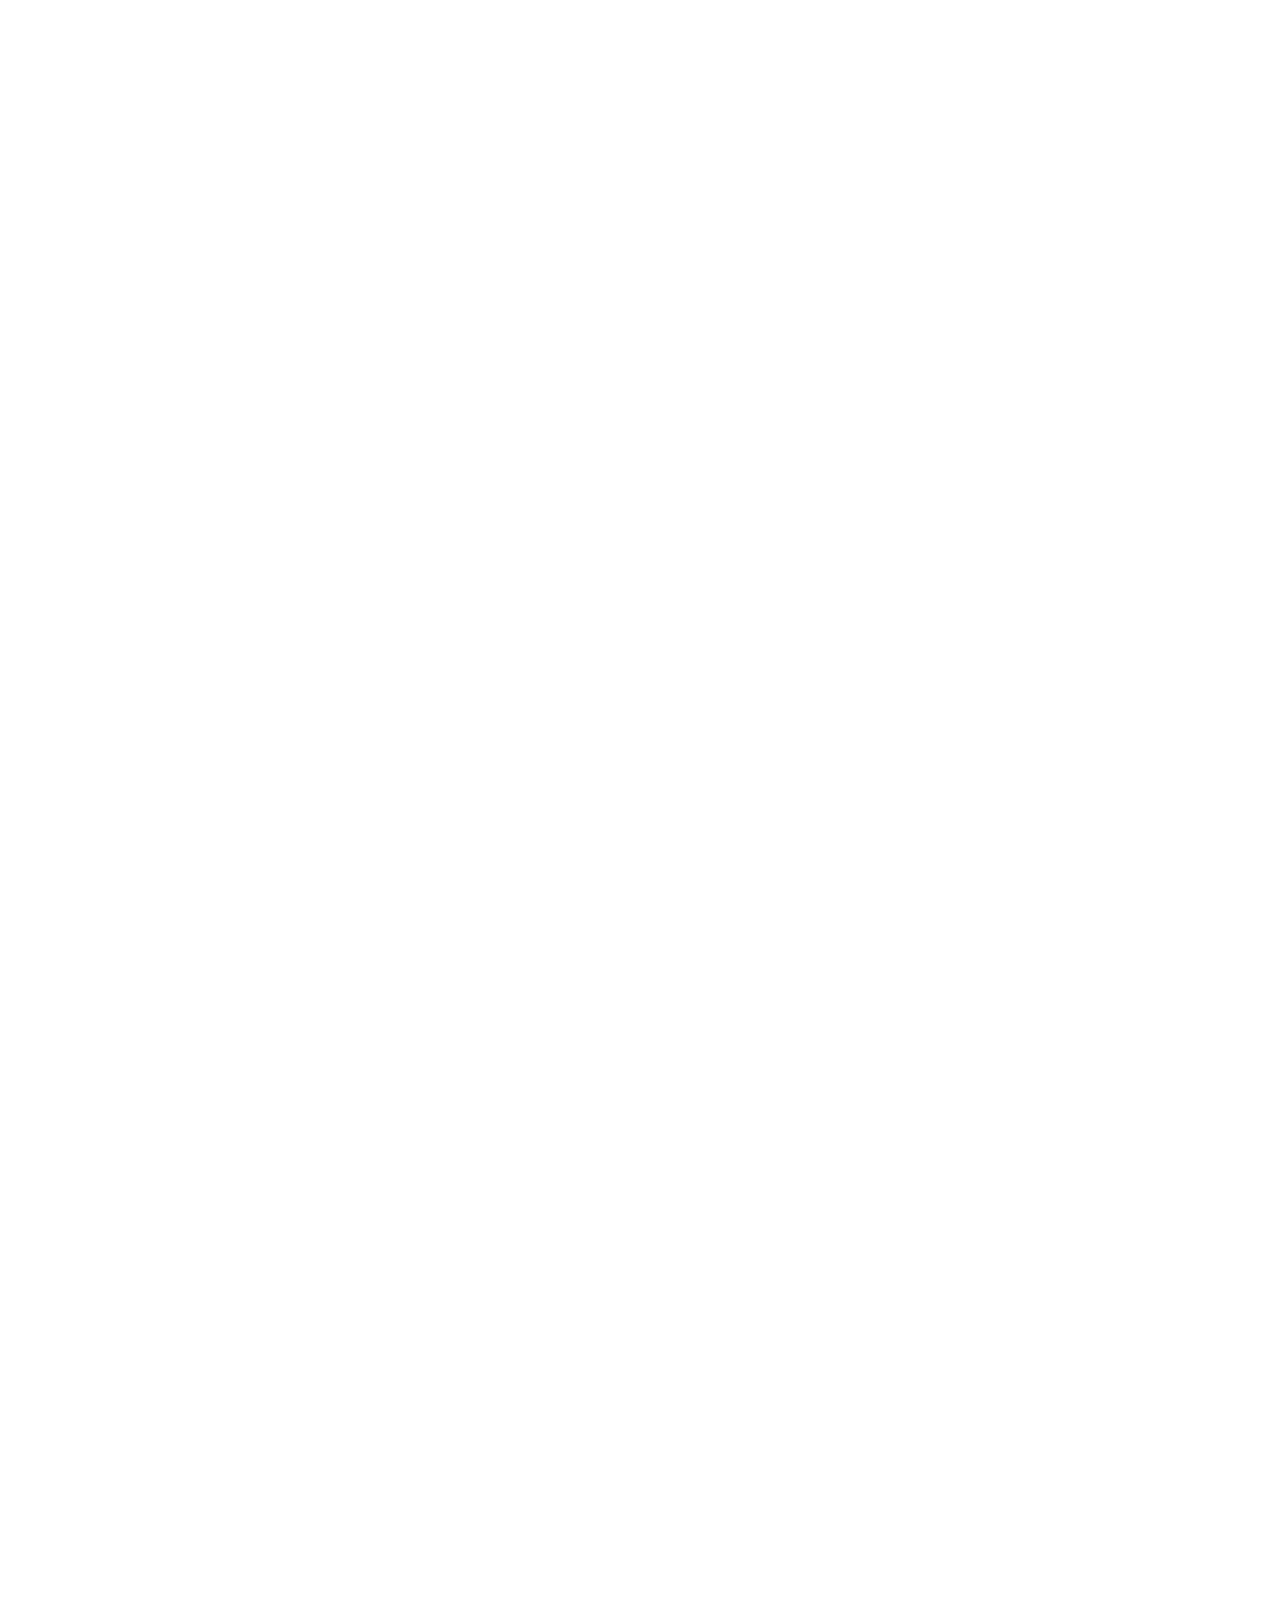
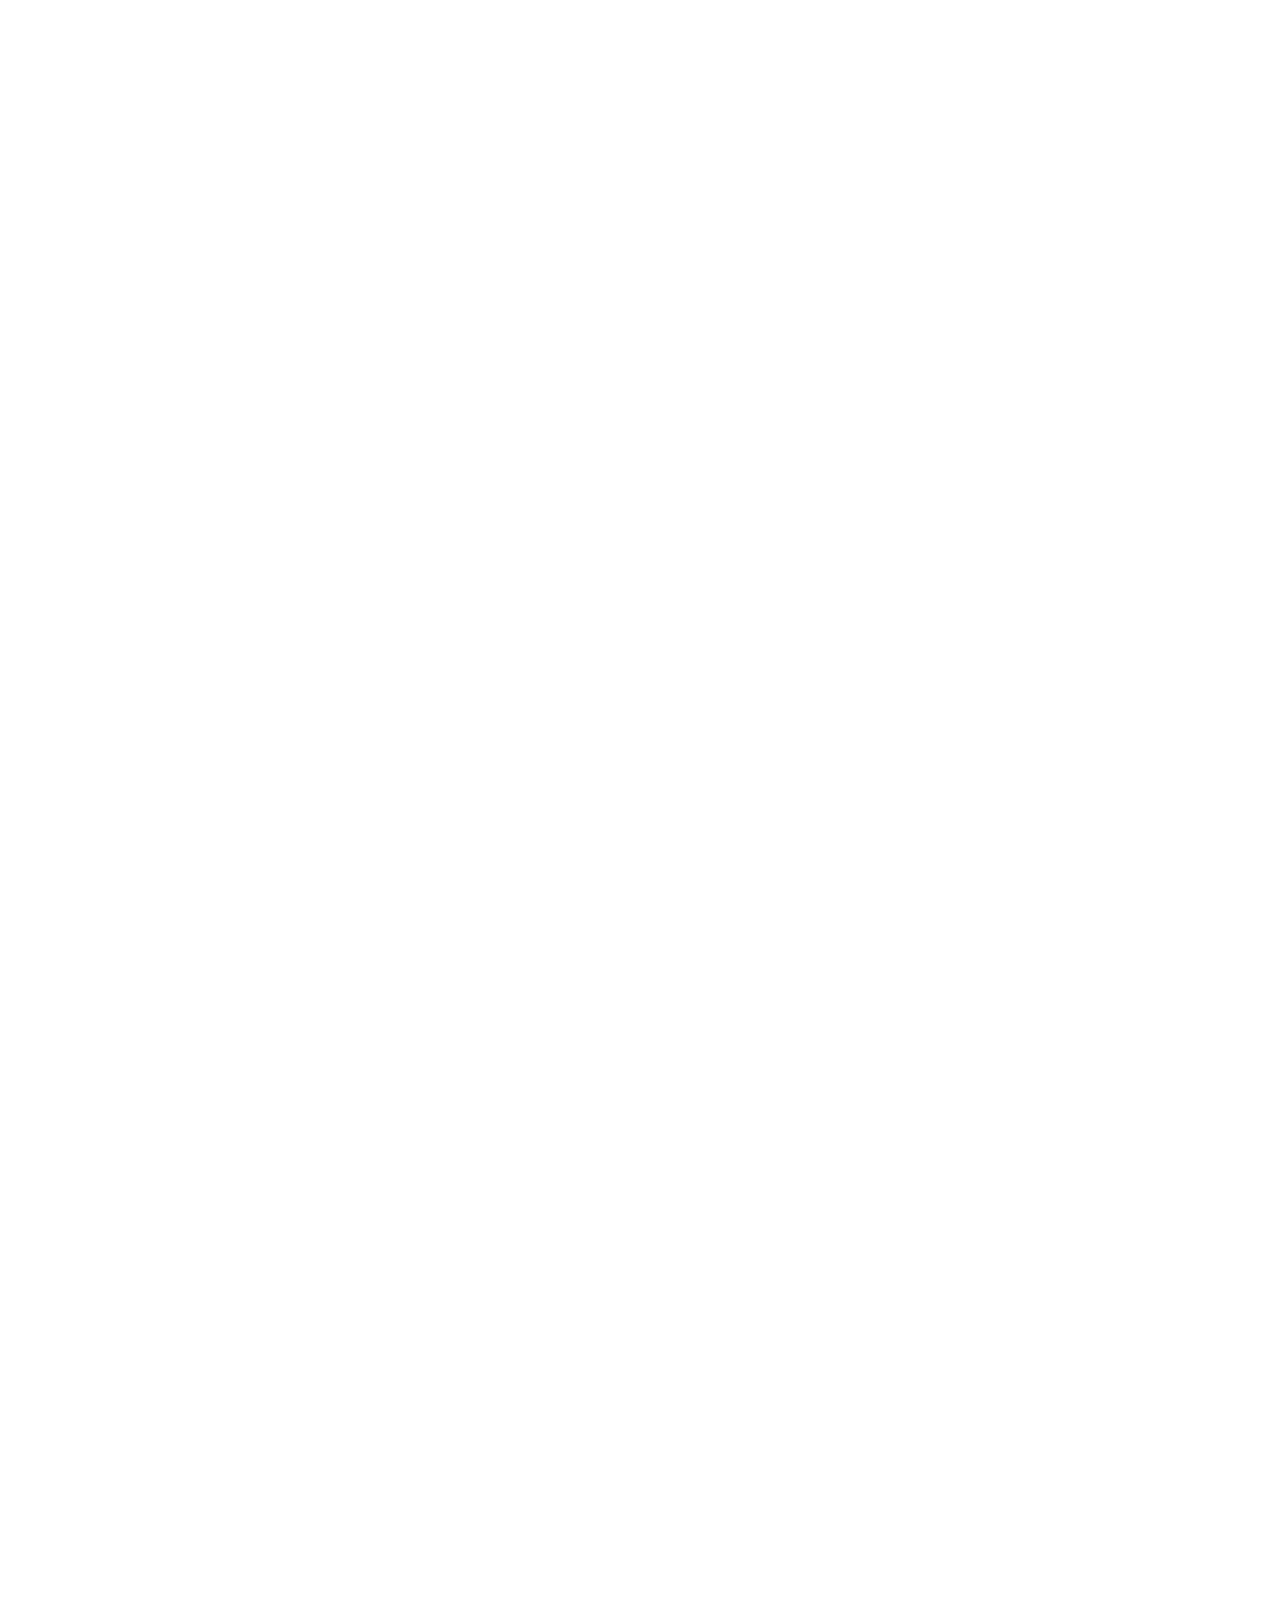
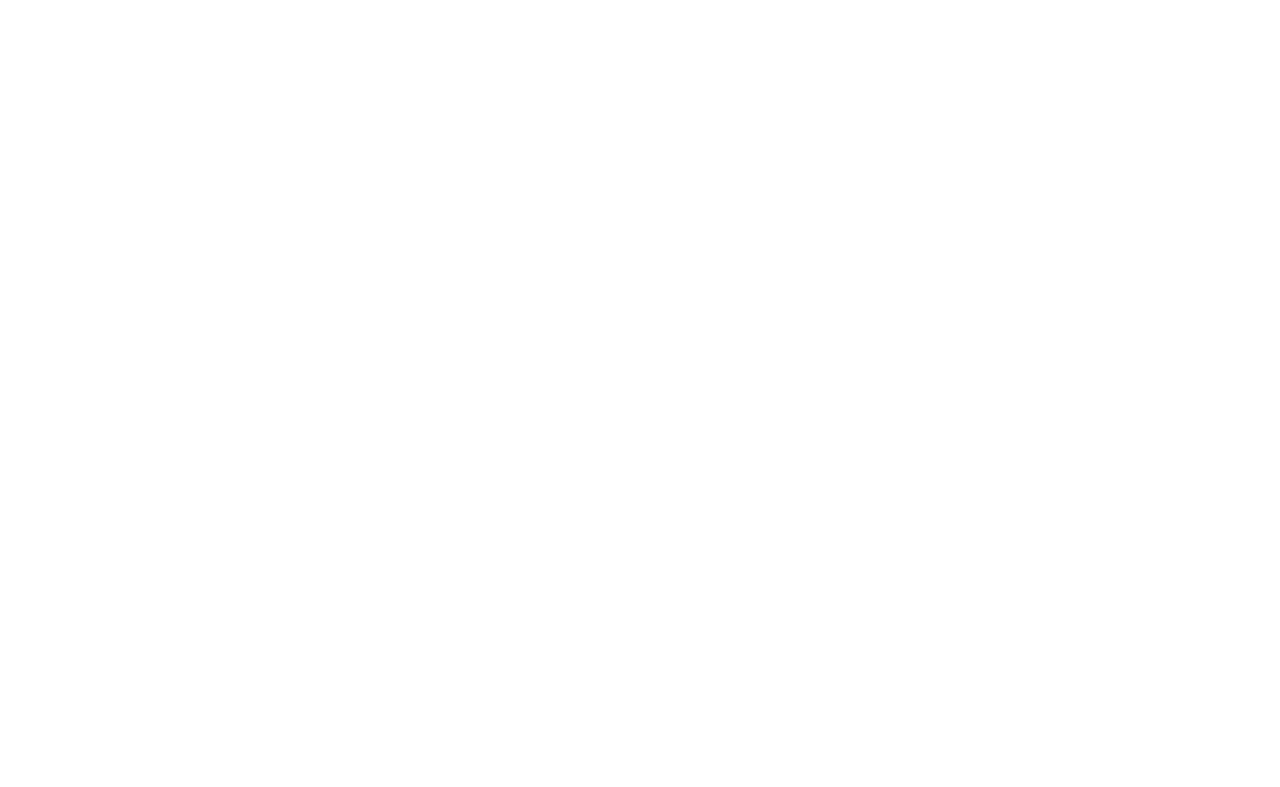
==== commit 58d2a593: "Changed Slider and added new img" ====
--- a/index.html
+++ b/index.html
@@ -135,7 +135,7 @@
                                 data-mask_in="x:0px;y:0px;s:inherit;e:inherit;"
                                 data-mask_out="x:0;y:0;s:inherit;e:inherit;" data-start="1500" data-splitin="none"
                                 data-splitout="none" data-responsive_offset="on">
-                                SREE BUILDER & PLANNERS
+                                SREE PLANNERS & BUILDER
                             </div>
                             <div class="sfb tp-caption tp-resizeme text-white text-shadow text-center"
                                 data-x="['center','center','center','center']" data-hoffset="['0','0','0','0']"
@@ -168,7 +168,7 @@
                         <!-- Slide -->
                         <li data-transition="random">
                             <!-- Main Image -->
-                            <img src="assets/img/slider/7.jpg" alt="" data-bgposition="center center" data-no-retina>
+                            <img src="assets/img/slider/5.jpg" alt="" data-bgposition="center center" data-no-retina>
                             <!-- Layers -->
                             <div class="sfb tp-caption tp-resizeme text-white font-family-heading text-shadow font-weight-700 letter-spacing-2px"
                                 data-x="['left','left','left','left']" data-hoffset="['30','30','30','30']"
@@ -402,8 +402,8 @@
                                                                             <figcaption>
                                                                                 <div>
                                                                                     <h2><a target="_blank"
-                                                                                            href="page-project-detail.html">LUXURY
-                                                                                            BUILDINGS</a></h2>
+                                                                                            href="page-project-detail.html">SPB
+                                                                                            Construction</a></h2>
                                                                                     <p>Construction</p>
                                                                                 </div>
                                                                             </figcaption>
@@ -412,7 +412,7 @@
 
                                                                     <a class="project-zoom cbp-lightbox"
                                                                         href="assets/img/projects/11.png"
-                                                                        data-title="LUXURY BUILDINGS">
+                                                                        data-title="SPB Construction">
                                                                         <i class="fa fa-arrows-alt"></i>
                                                                     </a>
                                                                 </div>
@@ -423,14 +423,14 @@
                                                         <div class="cbp-item">
                                                             <div class="project-item">
                                                                 <div class="inner">
-                                                                    <figure class="effect-honey">
+                                                                    <figure class="effect-sadie">
                                                                         <img src="assets/img/projects/12.png"
                                                                             alt="image" />
                                                                         <figcaption>
                                                                             <div>
                                                                                 <h2><a target="_blank"
-                                                                                        href="page-project-detail-2.html">LUXURY
-                                                                                        BUILDINGS</a></h2>
+                                                                                        href="page-project-detail-2.html">SPB
+                                                                                        Construction</a></h2>
                                                                                 <p>Construction</p>
                                                                             </div>
                                                                         </figcaption>
@@ -438,7 +438,7 @@
 
                                                                     <a class="project-zoom cbp-lightbox"
                                                                         href="assets/img/projects/12.png"
-                                                                        data-title="LUXURY BUILDINGS">
+                                                                        data-title="SPB Construction">
                                                                         <i class="fa fa-arrows-alt"></i>
                                                                     </a>
                                                                 </div>
@@ -449,14 +449,14 @@
                                                         <div class="cbp-item">
                                                             <div class="project-item">
                                                                 <div class="inner">
-                                                                    <figure class="effect-zoe">
+                                                                    <figure class="effect-sadie">
                                                                         <img src="assets/img/projects/13.png"
                                                                             alt="image" />
                                                                         <figcaption>
                                                                             <div>
                                                                                 <h2><a target="_blank"
-                                                                                        href="page-project-detail-3.html">LUXURY
-                                                                                        BUILDINGS</a></h2>
+                                                                                        href="page-project-detail-3.html">SPB
+                                                                                        Construction</a></h2>
                                                                                 <p>Construction</p>
                                                                             </div>
                                                                         </figcaption>
@@ -464,7 +464,7 @@
 
                                                                     <a class="project-zoom cbp-lightbox"
                                                                         href="assets/img/projects/13-full.png"
-                                                                        data-title="LUXURY BUILDINGS">
+                                                                        data-title="SPB Construction">
                                                                         <i class="fa fa-arrows-alt"></i>
                                                                     </a>
                                                                 </div>
@@ -481,8 +481,8 @@
                                                                         <figcaption>
                                                                             <div>
                                                                                 <h2><a target="_blank"
-                                                                                        href="page-project-detail-4.html">LUXURY
-                                                                                        BUILDINGS</a></h2>
+                                                                                        href="page-project-detail-4.html">SPB
+                                                                                        Construction</a></h2>
                                                                                 <p>Construction</p>
                                                                             </div>
                                                                         </figcaption>
@@ -490,7 +490,7 @@
 
                                                                     <a class="project-zoom cbp-lightbox"
                                                                         href="assets/img/projects/14-full.png"
-                                                                        data-title="LUXURY BUILDINGS">
+                                                                        data-title="SPB Construction">
                                                                         <i class="fa fa-arrows-alt"></i>
                                                                     </a>
                                                                 </div>
@@ -501,14 +501,14 @@
                                                         <div class="cbp-item">
                                                             <div class="project-item">
                                                                 <div class="inner">
-                                                                    <figure class="effect-oscar">
+                                                                    <figure class="effect-sadie">
                                                                         <img src="assets/img/projects/15.png"
                                                                             alt="image" />
                                                                         <figcaption>
                                                                             <div>
                                                                                 <h2><a target="_blank"
-                                                                                        href="page-project-detail.html">LUXURY
-                                                                                        BUILDINGS</a></h2>
+                                                                                        href="page-project-detail.html">SPB
+                                                                                        Construction</a></h2>
                                                                                 <p>Construction</p>
                                                                             </div>
                                                                         </figcaption>
@@ -516,7 +516,7 @@
 
                                                                     <a class="project-zoom cbp-lightbox"
                                                                         href="assets/img/projects/15-full.png"
-                                                                        data-title="LUXURY BUILDINGS">
+                                                                        data-title="SPB Construction">
                                                                         <i class="fa fa-arrows-alt"></i>
                                                                     </a>
                                                                 </div>
@@ -527,14 +527,14 @@
                                                         <div class="cbp-item">
                                                             <div class="project-item">
                                                                 <div class="inner">
-                                                                    <figure class="effect-zoe">
+                                                                    <figure class="effect-sadie">
                                                                         <img src="assets/img/projects/16.png"
                                                                             alt="image" />
                                                                         <figcaption>
                                                                             <div>
                                                                                 <h2><a target="_blank"
-                                                                                        href="page-project-detail-2.html">LUXURY
-                                                                                        BUILDINGS</a></h2>
+                                                                                        href="page-project-detail-2.html">SPB
+                                                                                        Construction</a></h2>
                                                                                 <p>Construction</p>
                                                                             </div>
                                                                         </figcaption>
@@ -542,65 +542,38 @@
 
                                                                     <a class="project-zoom cbp-lightbox"
                                                                         href="assets/img/projects/16-full.png"
-                                                                        data-title="LUXURY BUILDINGS">
+                                                                        data-title="SPB Construction">
                                                                         <i class="fa fa-arrows-alt"></i>
                                                                     </a>
                                                                 </div>
                                                             </div>
                                                         </div>
                                                         <!--/.cbp-item -->
-
                                                         <div class="cbp-item">
                                                             <div class="project-item">
                                                                 <div class="inner">
-                                                                    <figure class="effect-oscar">
-                                                                        <img src="assets/img/projects/7.jpg"
+                                                                    <figure class="effect-sadie">
+                                                                        <img src="assets/img/projects/17.png"
                                                                             alt="image" />
                                                                         <figcaption>
                                                                             <div>
                                                                                 <h2><a target="_blank"
-                                                                                        href="page-project-detail-2.html">LUXURY
-                                                                                        BUILDINGS</a></h2>
+                                                                                        href="page-project-detail-2.html">SPB
+                                                                                        Construction</a></h2>
                                                                                 <p>Construction</p>
                                                                             </div>
                                                                         </figcaption>
                                                                     </figure>
 
                                                                     <a class="project-zoom cbp-lightbox"
-                                                                        href="assets/img/projects/7-full.jpg"
-                                                                        data-title="LUXURY BUILDINGS">
+                                                                        href="assets/img/projects/17-full.png"
+                                                                        data-title="SPB Construction">
                                                                         <i class="fa fa-arrows-alt"></i>
                                                                     </a>
                                                                 </div>
                                                             </div>
                                                         </div>
-                                                        <!--/.cbp-item -->
-
-                                                        <div class="cbp-item">
-                                                            <div class="project-item">
-                                                                <div class="inner">
-                                                                    <figure class="effect-sadie">
-                                                                        <img src="assets/img/projects/8.jpg"
-                                                                            alt="image" />
-                                                                        <figcaption>
-                                                                            <div>
-                                                                                <h2><a target="_blank"
-                                                                                        href="page-project-detail-2.html">LUXURY
-                                                                                        BUILDINGS</a></h2>
-                                                                                <p>Construction</p>
-                                                                            </div>
-                                                                        </figcaption>
-                                                                    </figure>
-
-                                                                    <a class="project-zoom cbp-lightbox"
-                                                                        href="assets/img/projects/8-full.jpg"
-                                                                        data-title="LUXURY BUILDINGS">
-                                                                        <i class="fa fa-arrows-alt"></i>
-                                                                    </a>
-                                                                </div>
-                                                            </div>
-                                                        </div>
-                                                        <!--/.cbp-item -->
+
                                                     </div><!-- /#projects -->
                                                 </div>
                                                 <!--/.wprt-project -->
@@ -632,9 +605,9 @@
                                                 <div class="wprt-toggle style-1">
                                                     <h3 class="toggle-title">We have 10 plus years in the building
                                                         industry</h3>
-                                                    <div class="toggle-content">More than 25 years experience in
+                                                    <div class="toggle-content">More than 10 years experience in
                                                         construction industry and takes pride in contributing its share
-                                                        to the remarkable development of the Chennai suburbs.</div>
+                                                        to the remarkable development of the City's.</div>
                                                 </div>
 
                                                 <div class="wprt-toggle active style-1">
@@ -706,7 +679,7 @@
                                                             <li class="flex-active-slide">
                                                                 <a class="zoom" href="assets/img/album/4.jpg"><i
                                                                         class="fa fa-arrows-alt"></i></a>
-                                                                <img src="assets/img/album/6.jpg" alt="image" />
+                                                                <img src="assets/img/album/8.jpg" alt="image" />
                                                             </li>
                                                         </ul>
                                                     </div>
@@ -716,7 +689,7 @@
                                                             <li><img src="assets/img/album/5.jpg" alt="image"></li>
                                                             <li><img src="assets/img/album/2.jpg" alt="image"></li>
                                                             <li><img src="assets/img/album/3.jpg" alt="image"></li>
-                                                            <li><img src="assets/img/album/6.jpg" alt="image"></li>
+                                                            <li><img src="assets/img/album/8.jpg" alt="image"></li>
                                                         </ul>
                                                     </div>
                                                 </div>
@@ -871,163 +844,8 @@
                                 </section> -->
 
                                 <!-- TESTIMONIALS -->
-                                <section class="wprt-section testiminials">
-                                    <div class="container">
-                                        <div class="row">
-                                            <div class="col-md-12">
-                                                <div class="wprt-spacer" data-desktop="70" data-mobi="60"
-                                                    data-smobi="60"></div>
-                                            </div><!-- /.col-md-12 -->
-
-                                            <div class="col-md-6">
-                                                <h2>OUR PARTNERS</h2>
-                                                <div class="wprt-lines style-1 custom-3">
-                                                    <div class="line-1"></div>
-                                                    <div class="line-2"></div>
-                                                </div>
-                                                <div class="wprt-spacer" data-desktop="50" data-mobi="40"
-                                                    data-smobi="40"></div>
-
-                                                <div class="wprt-partner-grid has-outline col-3 gutter-10">
-                                                    <div class="partner-wrap clearfix">
-                                                        <div class="partner-row clearfix">
-                                                            <div class="partner-item">
-                                                                <div class="inner-item">
-                                                                    <a target="_blank" href="#"><img
-                                                                            src="assets/img/partners/1.png"
-                                                                            alt="image" /></a>
-                                                                </div>
-                                                            </div><!-- /.partner-item -->
-
-                                                            <div class="partner-item">
-                                                                <div class="inner-item">
-                                                                    <a target="_blank" href="#"><img
-                                                                            src="assets/img/partners/2.png"
-                                                                            alt="image" /></a>
-                                                                </div>
-                                                            </div><!-- /.partner-item -->
-
-                                                            <div class="partner-item">
-                                                                <div class="inner-item">
-                                                                    <a target="_blank" href="#"><img
-                                                                            src="assets/img/partners/3.png"
-                                                                            alt="image" /></a>
-                                                                </div>
-                                                            </div><!-- /.partner-item -->
-                                                        </div>
-
-                                                        <div class="partner-row clearfix">
-                                                            <div class="partner-item">
-                                                                <div class="inner-item">
-                                                                    <a target="_blank" href="#"><img
-                                                                            src="assets/img/partners/4.png"
-                                                                            alt="image" /></a>
-                                                                </div>
-                                                            </div><!-- /.partner-item -->
-
-                                                            <div class="partner-item">
-                                                                <div class="inner-item">
-                                                                    <a target="_blank" href="#"><img
-                                                                            src="assets/img/partners/5.png"
-                                                                            alt="image" /></a>
-                                                                </div>
-                                                            </div><!-- /.partner-item -->
-
-                                                            <div class="partner-item">
-                                                                <div class="inner-item">
-                                                                    <a target="_blank" href="#"><img
-                                                                            src="assets/img/partners/6.png"
-                                                                            alt="image" /></a>
-                                                                </div>
-                                                            </div><!-- /.partner-item -->
-                                                        </div>
-                                                    </div><!-- /.partner-wrap -->
-                                                </div><!-- /.wprt-partner-grid -->
-
-                                                <div class="wprt-spacer" data-desktop="0" data-mobi="40"
-                                                    data-smobi="40"></div>
-                                            </div><!-- /.col-md-6 -->
-
-                                            <div class="col-md-6">
-                                                <h2>TESTIMONIALS</h2>
-                                                <div class="wprt-lines style-1 custom-3">
-                                                    <div class="line-1"></div>
-                                                    <div class="line-2"></div>
-                                                </div>
-                                                <div class="wprt-spacer" data-desktop="50" data-mobi="40"
-                                                    data-smobi="40"></div>
-
-                                                <div class="wprt-testimonials has-outline arrow-style-2 has-arrows arrow60 arrow-light"
-                                                    data-layout="slider" data-column="1" data-column2="1"
-                                                    data-column3="1" data-column4="1" data-gaph="0" data-gapv="0">
-                                                    <div id="testimonials-wrap" class="cbp">
-                                                        <div class="cbp-item">
-                                                            <div class="customer clearfix">
-                                                                <div class="inner">
-                                                                    <div class="image"><img
-                                                                            src="assets/img/testimonials/1.jpg"
-                                                                            alt="image" /></div>
-                                                                    <h4 class="name">DON PAULSON</h4>
-                                                                    <div class="position">Architectural Co.</div>
-                                                                    <blockquote class="whisper">Your efficient planning,
-                                                                        scheduling, management, and supervision resulted
-                                                                        in timely completion and a quality
-                                                                        facility...Particularly refreshing was the
-                                                                        spirit of cooperation demonstrated by your firm
-                                                                        which served to minimize costly delays and
-                                                                        contract modifications.</blockquote>
-                                                                </div>
-                                                            </div>
-                                                        </div><!-- /.cbp-item -->
-
-                                                        <div class="cbp-item">
-                                                            <div class="customer clearfix">
-                                                                <div class="inner">
-                                                                    <div class="image"><img
-                                                                            src="assets/img/testimonials/2.jpg"
-                                                                            alt="image" /></div>
-                                                                    <h4 class="name">DON PAULSON</h4>
-                                                                    <div class="position">Architectural Co.</div>
-                                                                    <blockquote class="whisper">Your efficient planning,
-                                                                        scheduling, management, and supervision resulted
-                                                                        in timely completion and a quality
-                                                                        facility...Particularly refreshing was the
-                                                                        spirit of cooperation demonstrated by your firm
-                                                                        which served to minimize costly delays and
-                                                                        contract modifications.</blockquote>
-                                                                </div>
-                                                            </div>
-                                                        </div><!-- /.cbp-item -->
-
-                                                        <div class="cbp-item">
-                                                            <div class="customer clearfix">
-                                                                <div class="inner">
-                                                                    <div class="image"><img
-                                                                            src="assets/img/testimonials/3.jpg"
-                                                                            alt="image" /></div>
-                                                                    <h4 class="name">DON PAULSON</h4>
-                                                                    <div class="position">Architectural Co.</div>
-                                                                    <blockquote class="whisper">Your efficient planning,
-                                                                        scheduling, management, and supervision resulted
-                                                                        in timely completion and a quality
-                                                                        facility...Particularly refreshing was the
-                                                                        spirit of cooperation demonstrated by your firm
-                                                                        which served to minimize costly delays and
-                                                                        contract modifications.</blockquote>
-                                                                </div>
-                                                            </div>
-                                                        </div><!-- /.cbp-item -->
-                                                    </div><!-- /#service-wrap -->
-                                                </div><!-- /.wprt-service -->
-                                            </div><!-- /.col-md-6 -->
-
-                                            <div class="col-md-12">
-                                                <div class="wprt-spacer" data-desktop="70" data-mobi="60"
-                                                    data-smobi="60"></div>
-                                            </div><!-- /.col-md-12 -->
-                                        </div><!-- /.row -->
-                                    </div><!-- /.container -->
-                                </section>
+
+
                             </div><!-- /.page-content -->
                         </div>
                     </div>
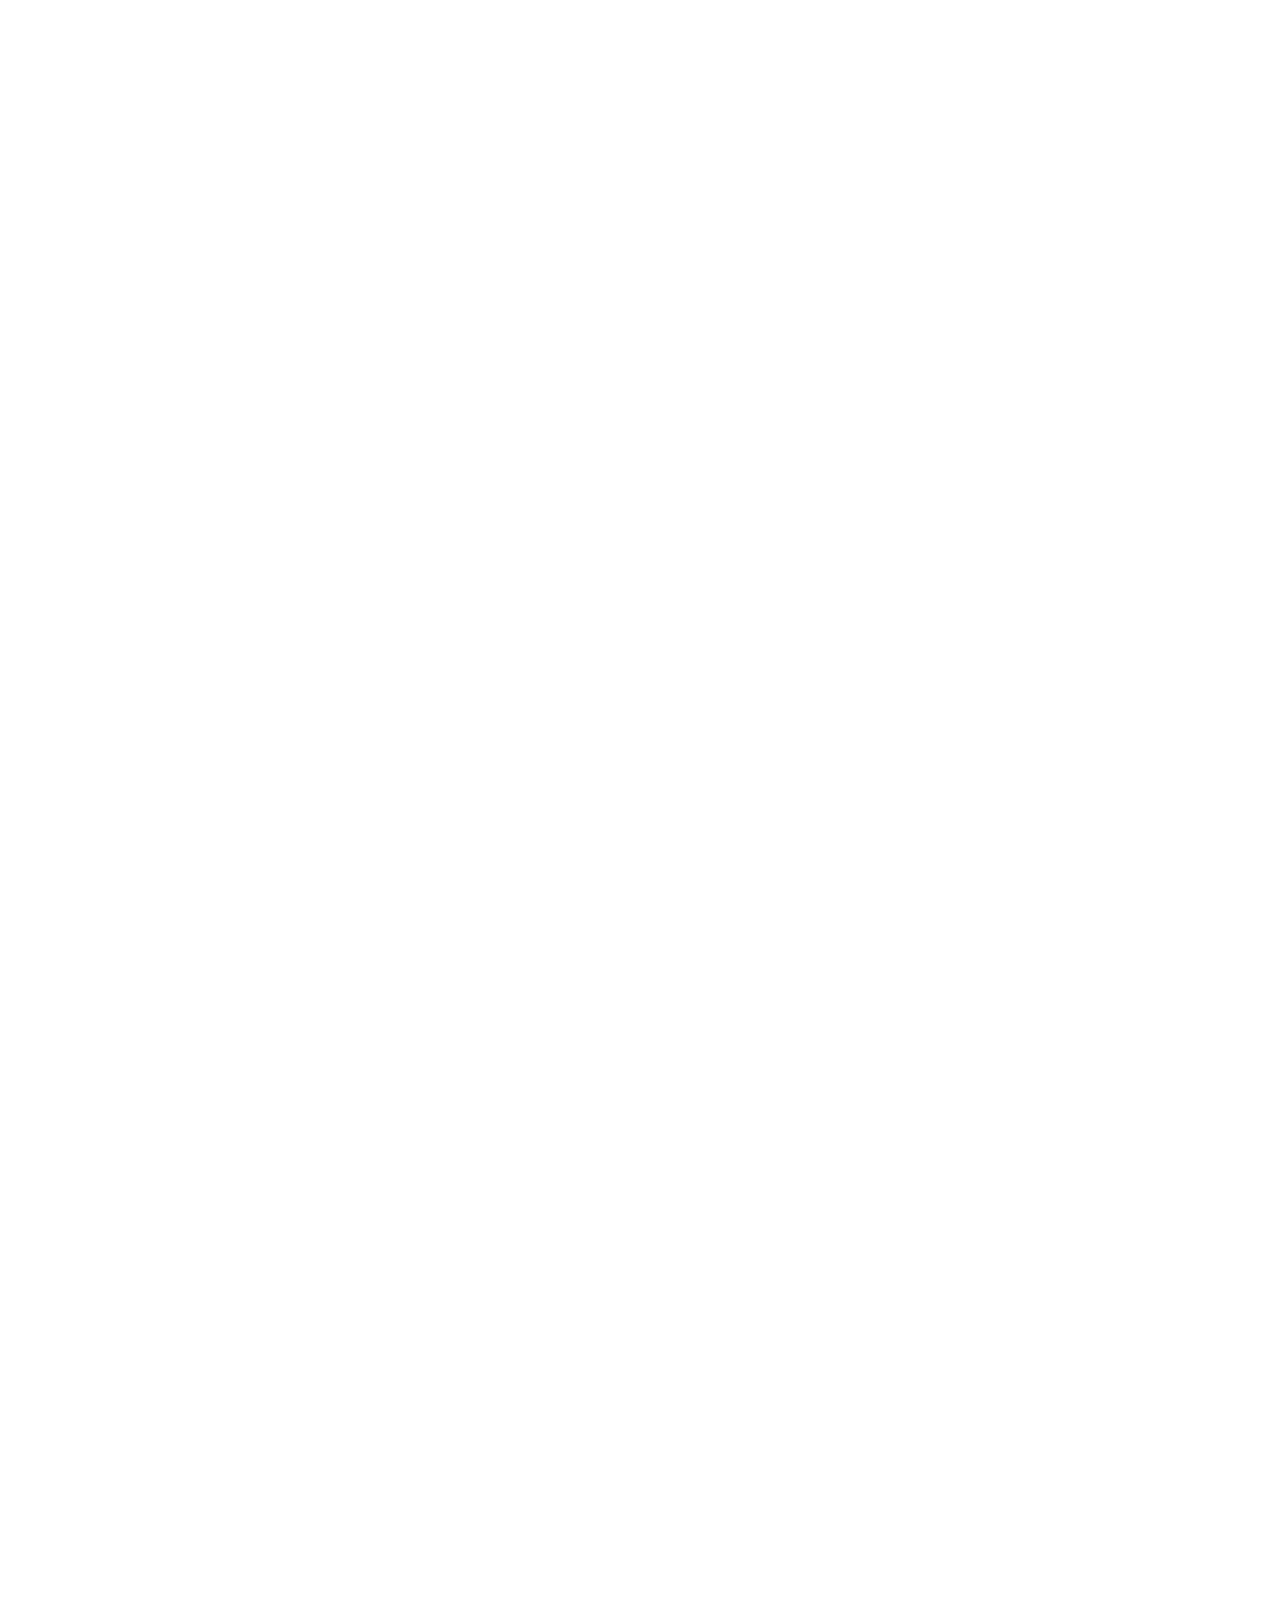
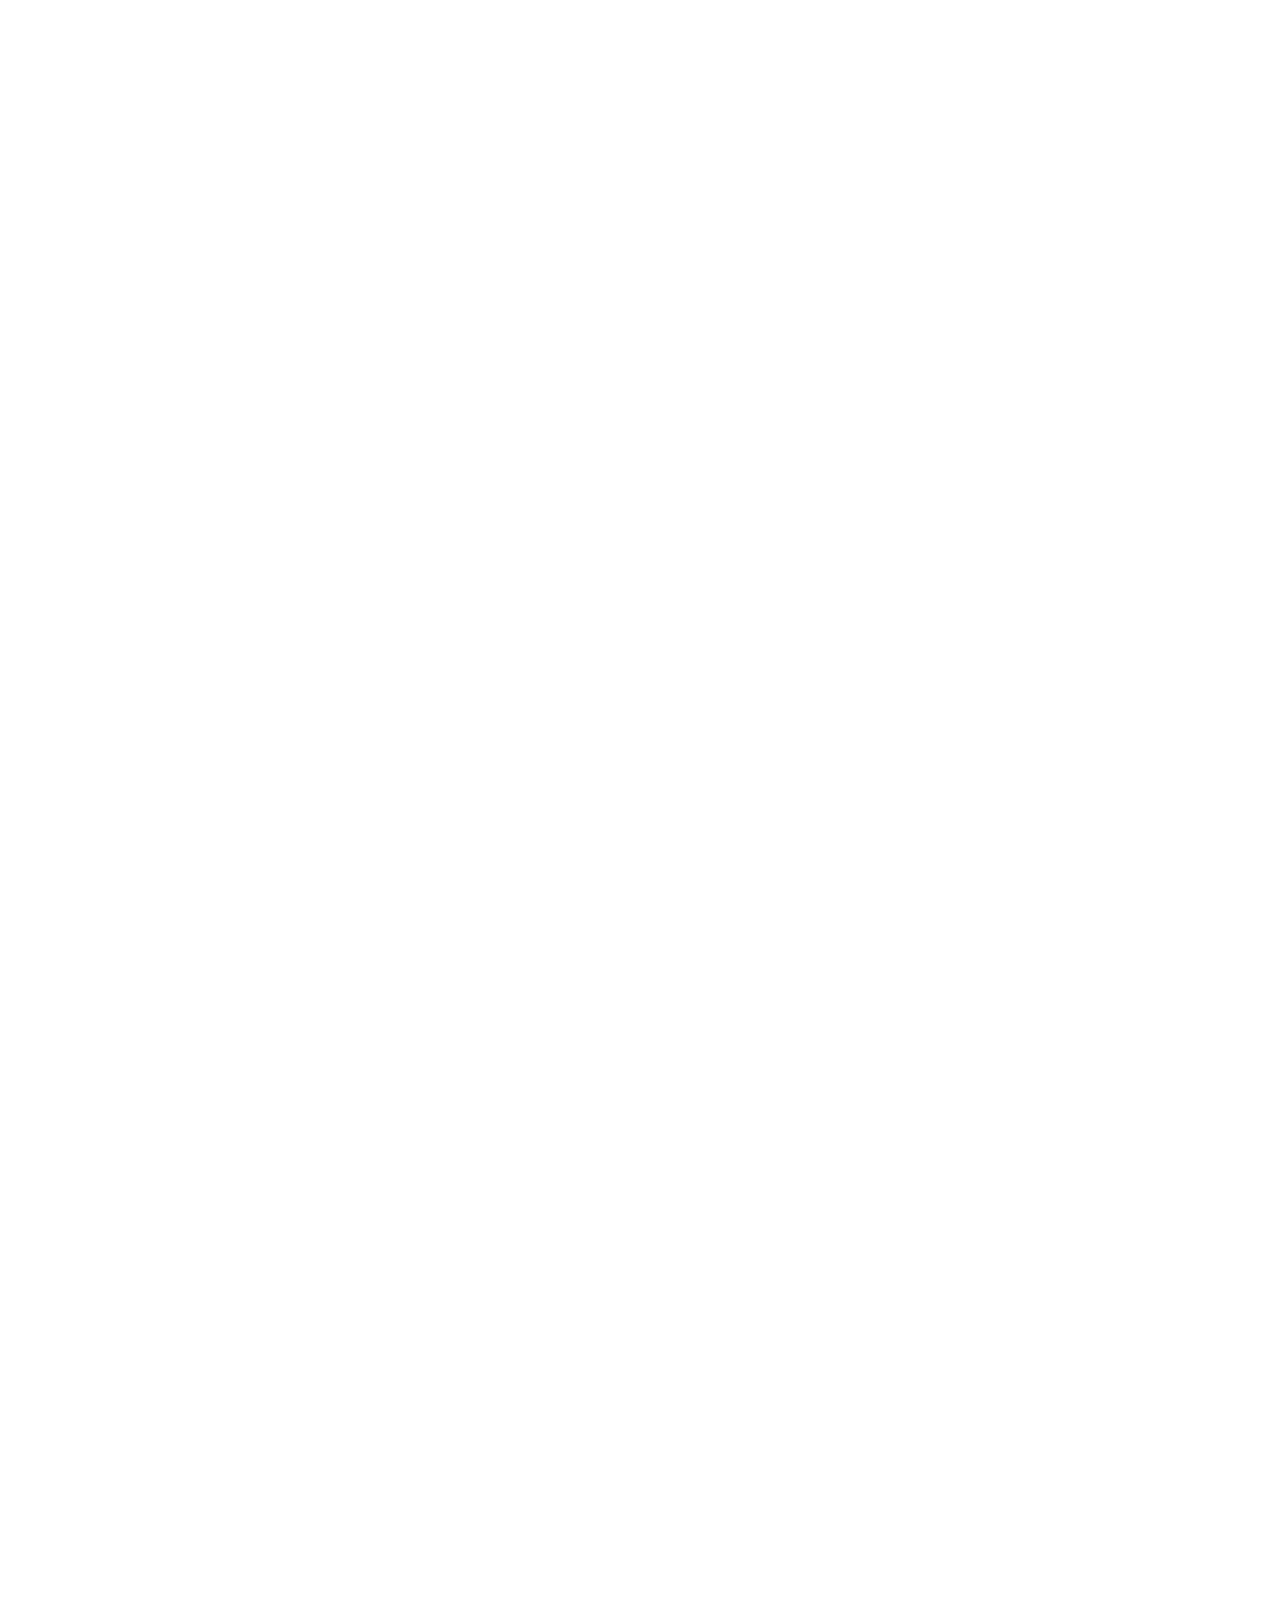
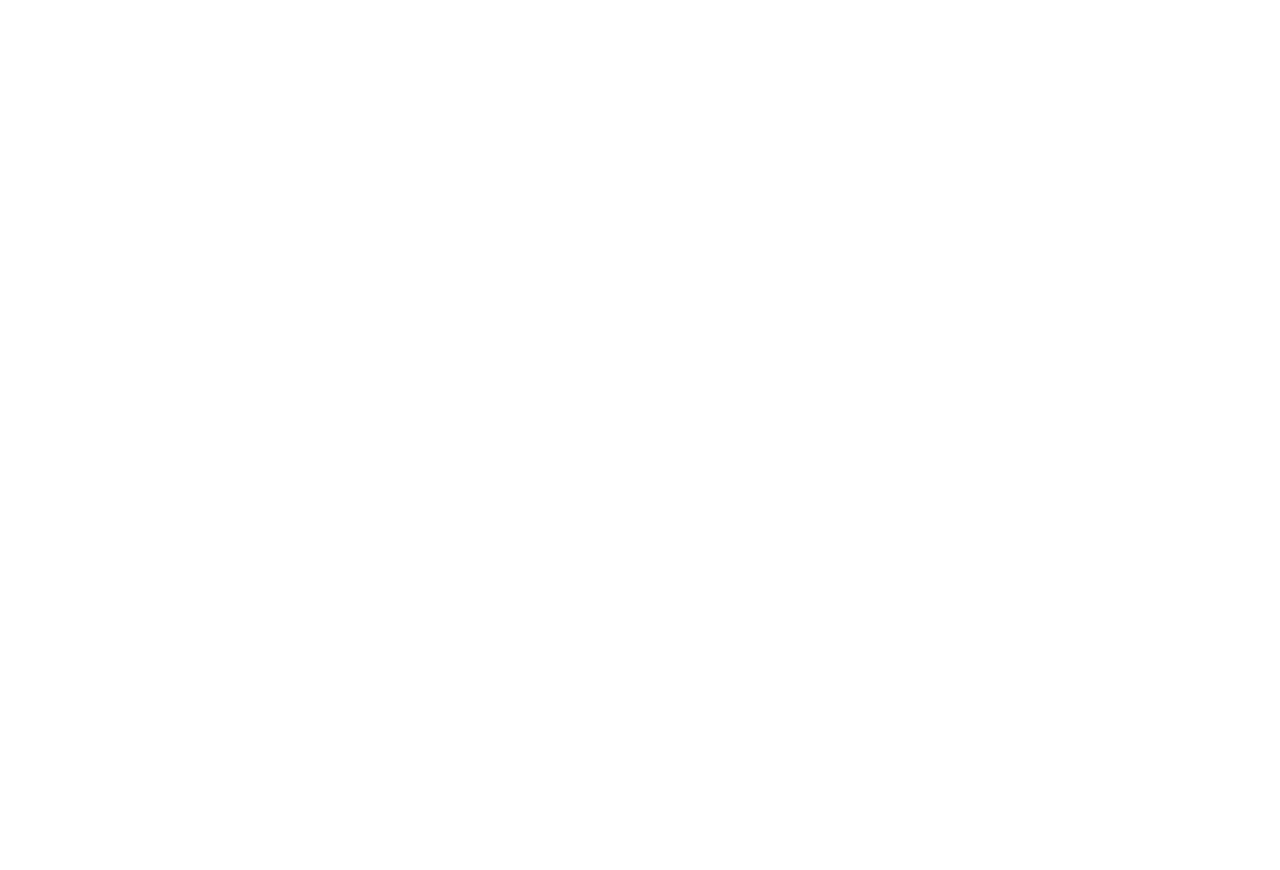
==== commit bd457253: "Changed Image" ====
--- a/index.html
+++ b/index.html
@@ -70,7 +70,7 @@
 
                             <div class="top-bar-content">
                                 <span id="top-bar-text">
-                                    <a href="tel:+919500789328"><i class="fa fa-phone-square"></i>+91 9500789328</a>
+                                    <a href="tel:+919445814431"><i class="fa fa-phone-square"></i>+91 9445814431</a>
                                     <a href="mailto:sreeplanners2011@gmail.com"><i
                                             class="fa fa-envelope"></i>sreeplanners2011@gmail.com</a>
                                     <i class="fa fa-clock-o"></i>Mon-Sat: 7:00 - 17:00
@@ -397,7 +397,7 @@
                                                                 <div class="inner">
                                                                     <div class="grid">
                                                                         <figure class="effect-sadie">
-                                                                            <img src="assets/img/projects/11.png"
+                                                                            <img src="assets/img/projects/18.png"
                                                                                 alt="image" />
                                                                             <figcaption>
                                                                                 <div>
@@ -411,7 +411,7 @@
                                                                     </div>
 
                                                                     <a class="project-zoom cbp-lightbox"
-                                                                        href="assets/img/projects/11.png"
+                                                                        href="assets/img/projects/18-full.png"
                                                                         data-title="SPB Construction">
                                                                         <i class="fa fa-arrows-alt"></i>
                                                                     </a>
@@ -625,8 +625,8 @@
                                                     <h3 class="toggle-title">Honesty and Itegrity
                                                     </h3>
                                                     <div class="toggle-content">Honesty and integrity are the core
-                                                        values upon which the culture of Shree Neel Construction
-                                                        Corporation is built. These are virtues that have differentiated
+                                                        values upon which the culture of Sree Planners and Builders is
+                                                        built. These are virtues that have differentiated
                                                         us from the rest. We are into the building construction because
                                                         we love it. Our interactions with our clients, suppliers and
                                                         officials are based on complete honesty.</div>
@@ -659,9 +659,9 @@
                                                     <div id="wprt-slider" class="flexslider">
                                                         <ul class="slides">
                                                             <li class="flex-active-slide">
-                                                                <a class="zoom" href="assets/img/album/1.jpg"><i
+                                                                <a class="zoom" href="assets/img/projects/18.png"><i
                                                                         class="fa fa-arrows-alt"></i></a>
-                                                                <img src="assets/img/album/5.jpg" alt="image" />
+                                                                <img src="assets/img/projects/18.png" alt="image" />
                                                             </li>
 
                                                             <li class="flex-active-slide">
@@ -686,7 +686,7 @@
 
                                                     <div id="wprt-carousel" class="flexslider">
                                                         <ul class="slides">
-                                                            <li><img src="assets/img/album/5.jpg" alt="image"></li>
+                                                            <li><img src="assets/img/projects/18.png" alt="image"></li>
                                                             <li><img src="assets/img/album/2.jpg" alt="image"></li>
                                                             <li><img src="assets/img/album/3.jpg" alt="image"></li>
                                                             <li><img src="assets/img/album/8.jpg" alt="image"></li>
@@ -896,7 +896,7 @@
                                     </li>
                                     <li class="phone clearfix">
                                         <span class="hl">Phone:</span>
-                                        <span class="text">+919500789328</span>
+                                        <span class="text">+919445814431</span>
                                     </li>
                                     <li class="email clearfix">
                                         <span class="hl">E-mail:</span>
--- a/style.css
+++ b/style.css
@@ -54,6 +54,10 @@
 
 /* General
 -------------------------------------------------------------- */
+.other-services
+{
+	height: 230px;
+}
 .float{
 	position:fixed;
 	width:60px;
